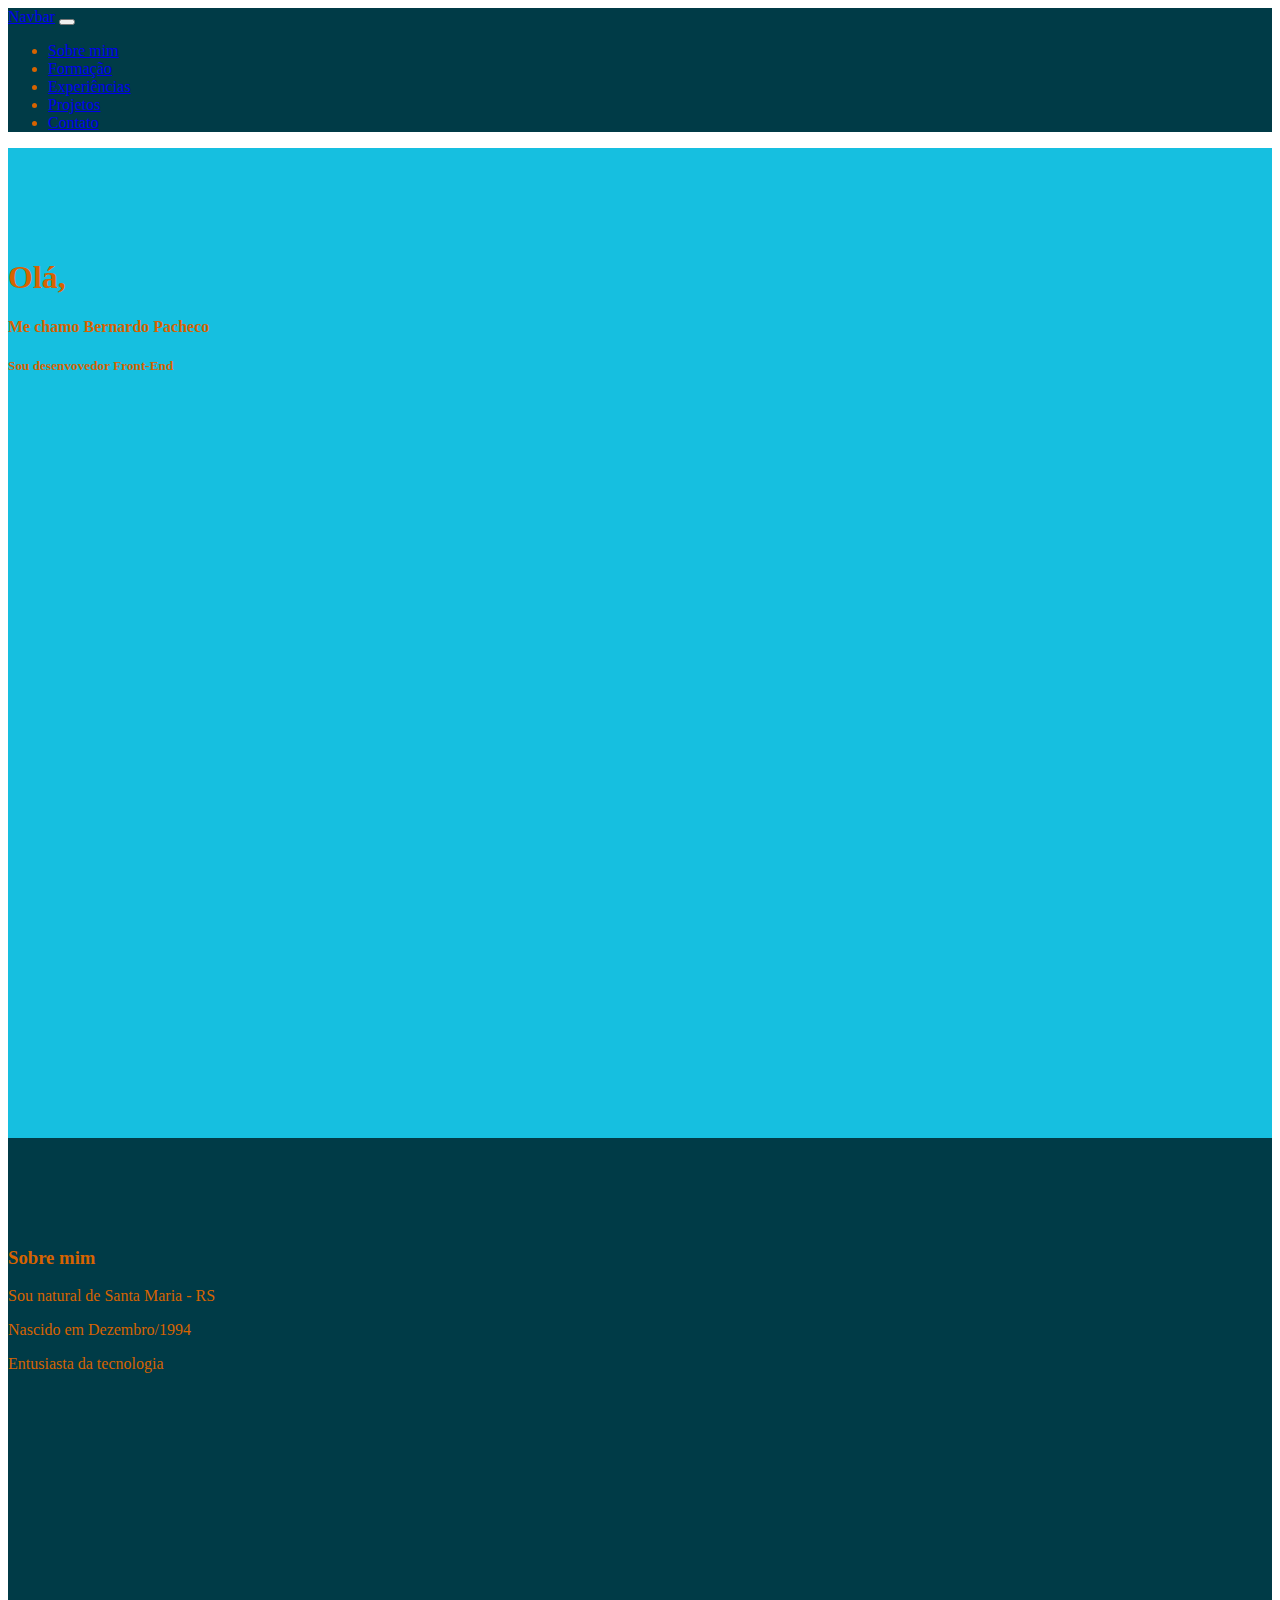
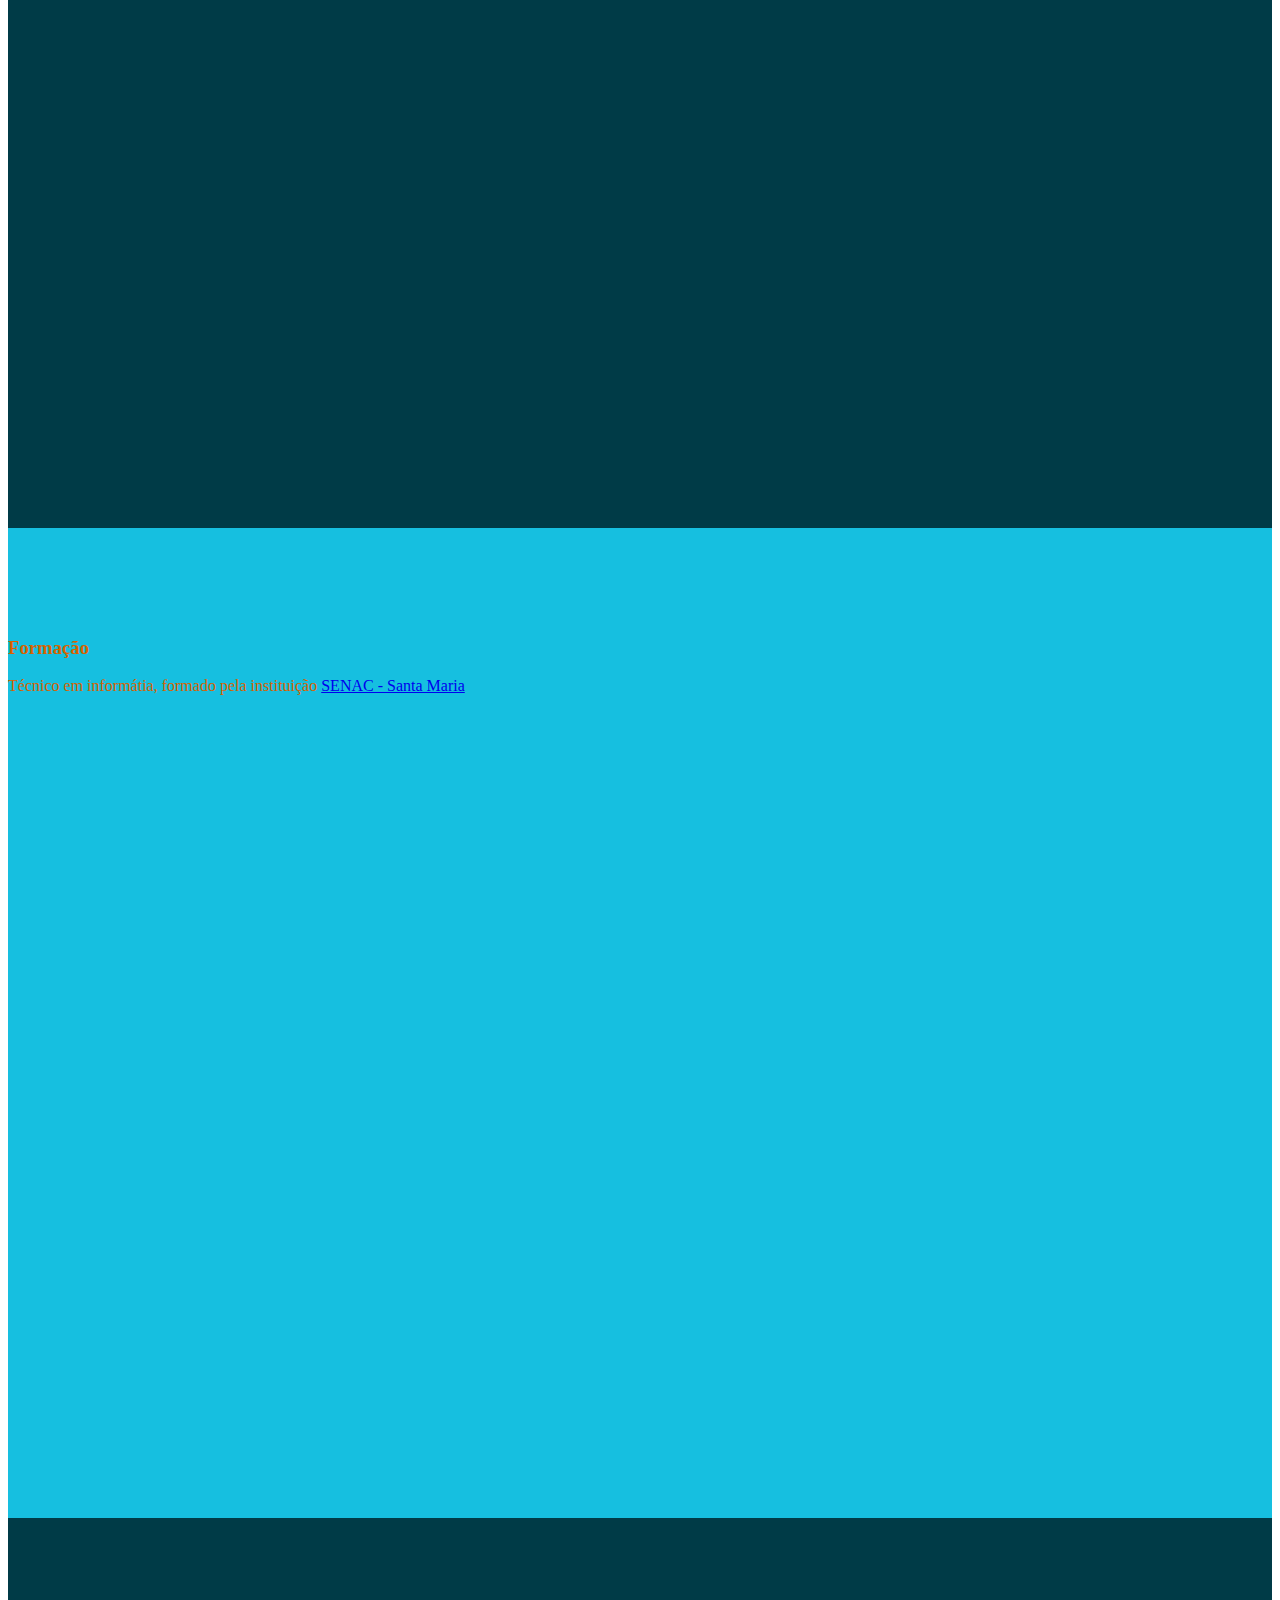
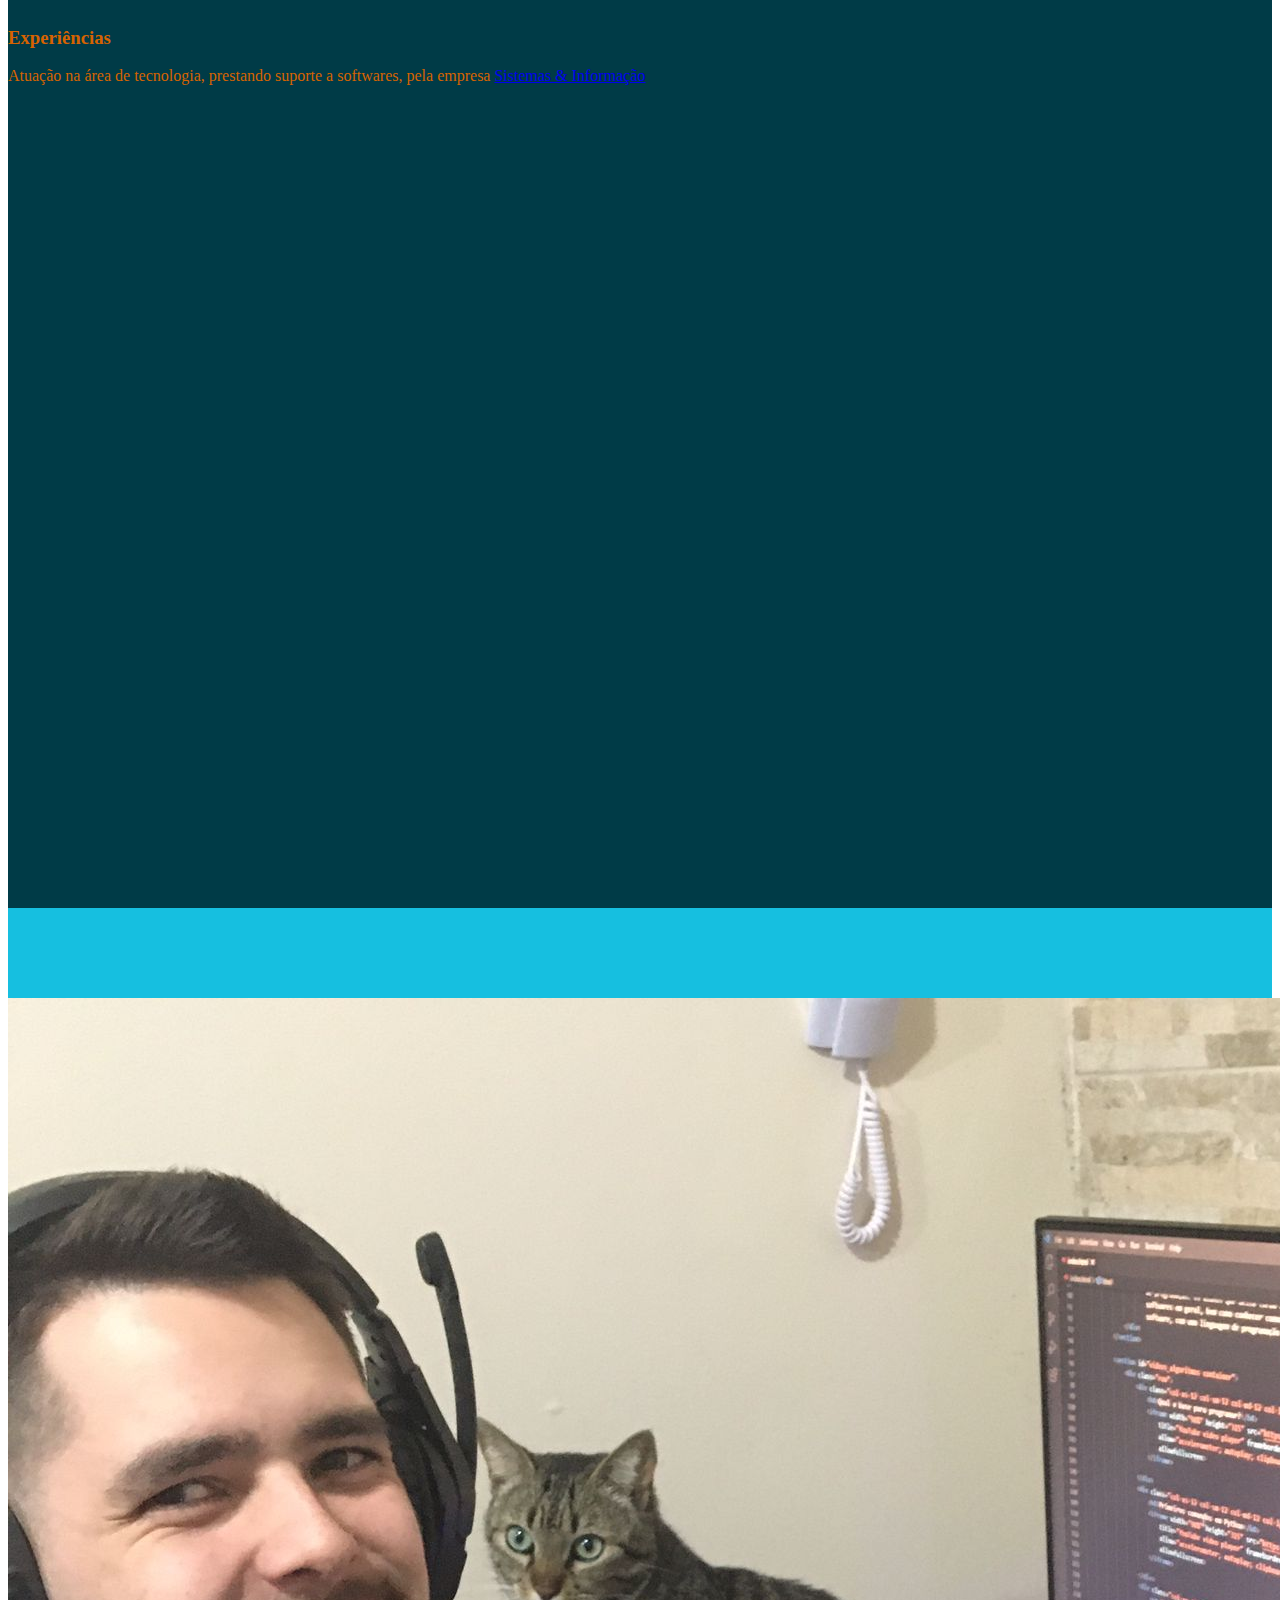
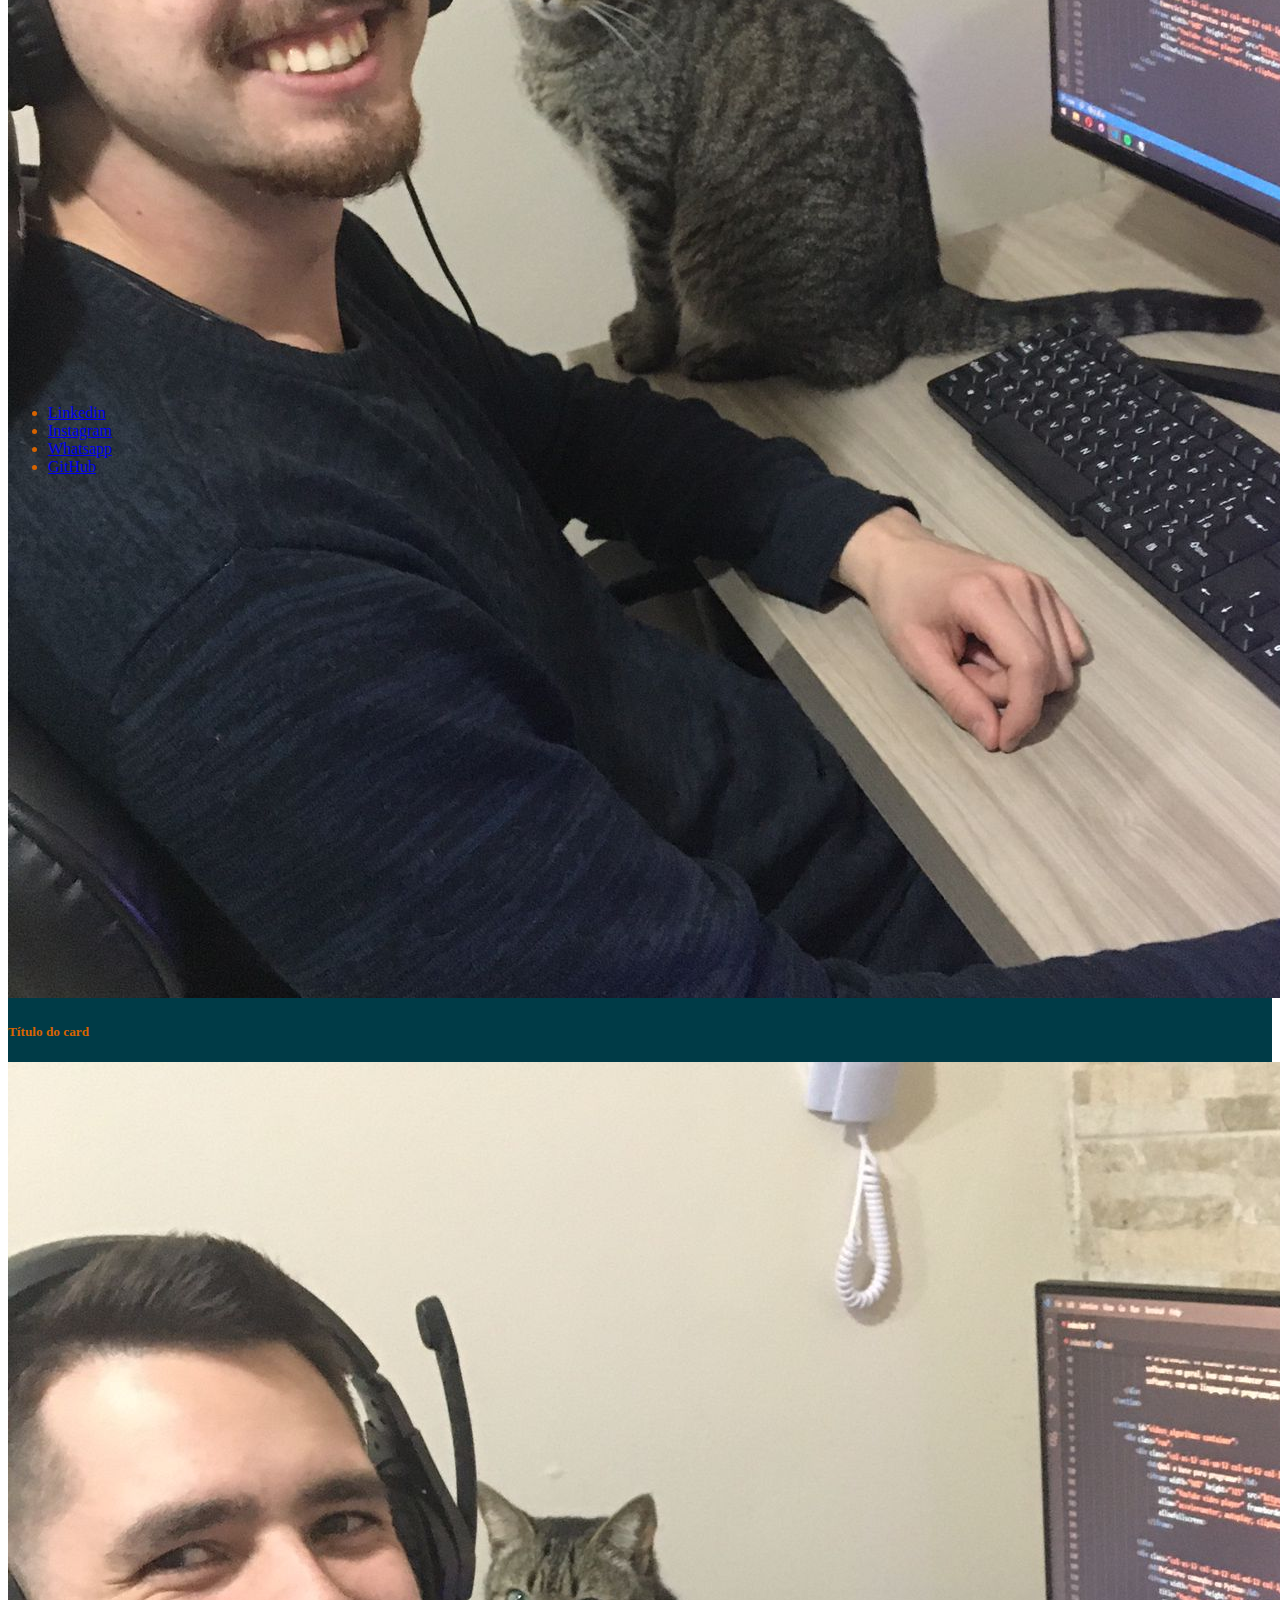
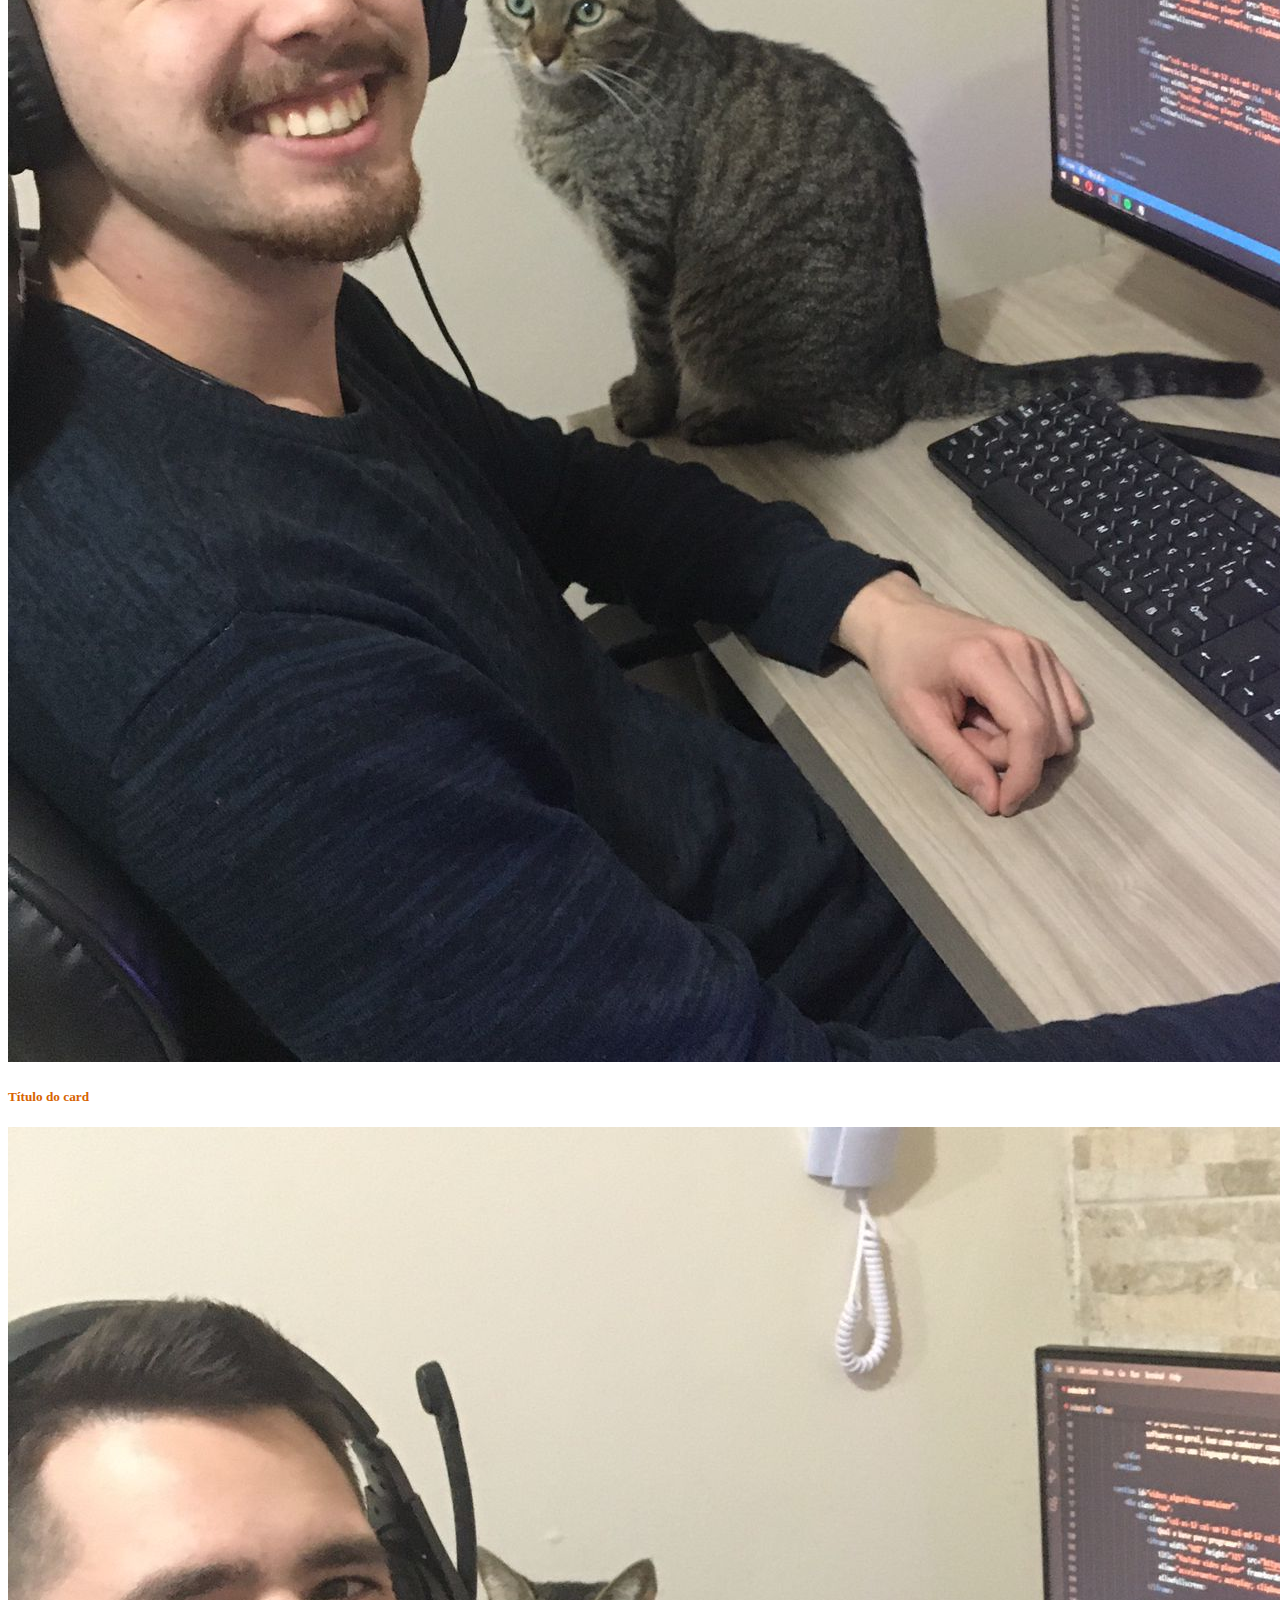
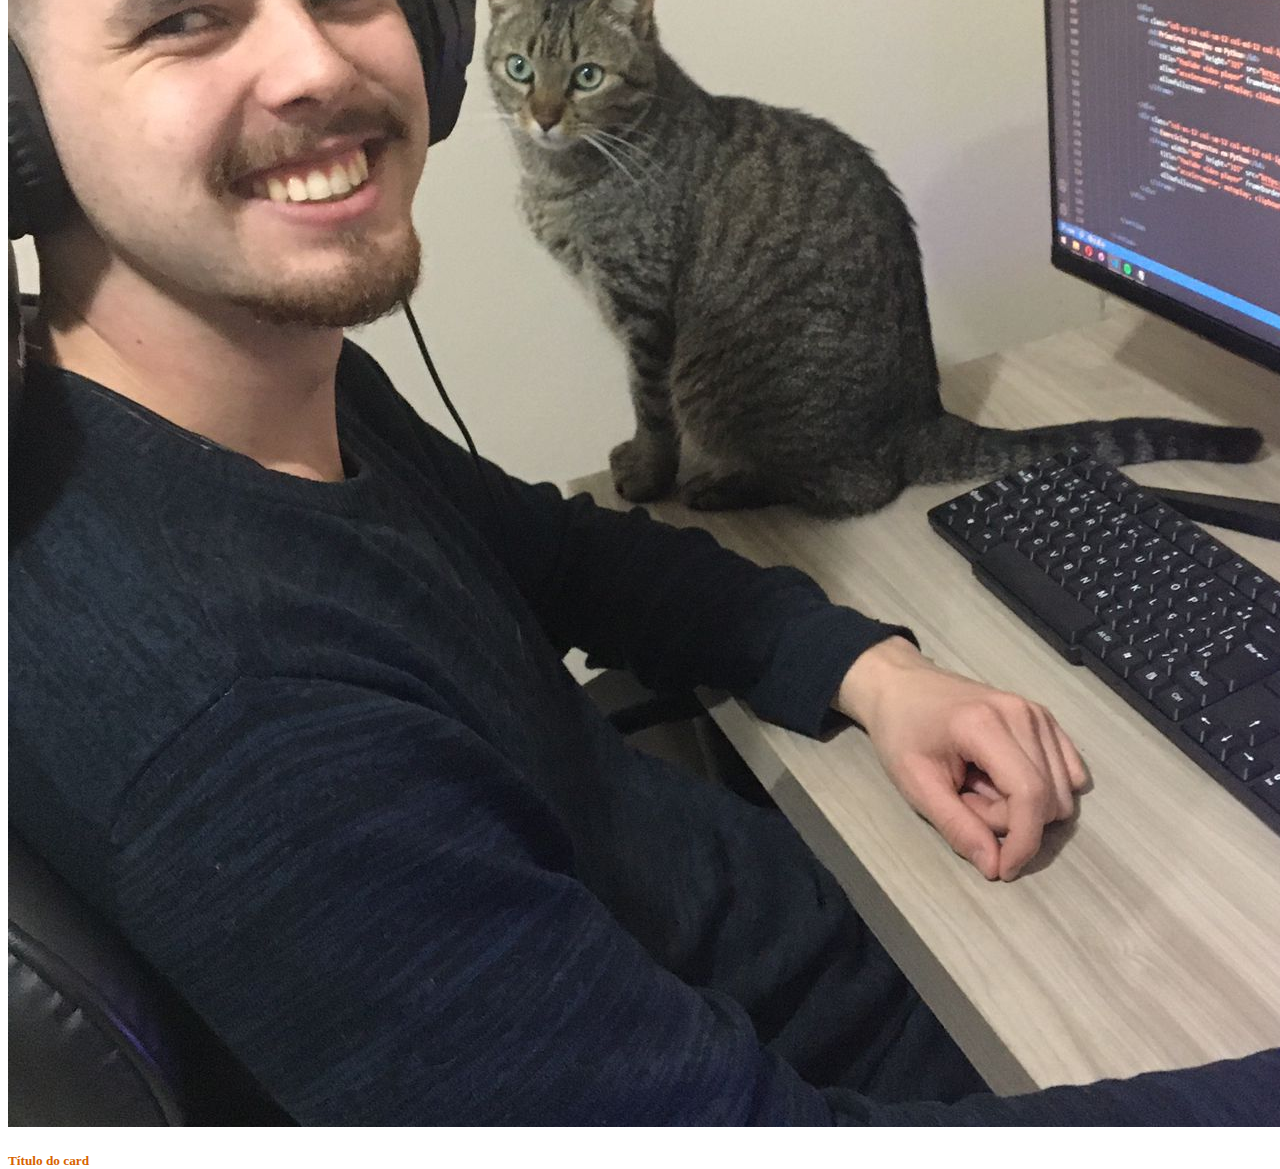
==== html/portfolio/index.html @ c9d263a7 "ajuste serie-v2" ====
<!DOCTYPE html>
<html lang="pt-br">

<head>
    <meta charset="utf-8">
    <meta name="viewport" content="width=device-width, initial-scale=1, shrink-to-fit=no">

    <!-- CSS Personalizado -->
    <link rel="stylesheet" href="style/style.css">

    <!-- Bootstrap CSS -->
    <link rel="stylesheet" href="https://stackpath.bootstrapcdn.com/bootstrap/4.1.3/css/bootstrap.min.css"
        integrity="sha384-MCw98/SFnGE8fJT3GXwEOngsV7Zt27NXFoaoApmYm81iuXoPkFOJwJ8ERdknLPMO" crossorigin="anonymous">

    <title>Bem-vindo</title>
</head>

<body style="color: #D76300;">
    <header id="menu-principal">
        <nav class="navbar navbar-expand-md navbar-light fixed-top bg-personalizado-escuro">
            <a class="navbar-brand" href="#menu-principal">Navbar</a>
            <button class="navbar-toggler" type="button" data-toggle="collapse" data-target="#navbarNav"
                aria-controls="navbarNav" aria-expanded="false" aria-label="Alterna navegação">
                <span class="navbar-toggler-icon"></span>
            </button>
            <div class="collapse navbar-collapse" id="navbarNav">
                <ul class="navbar-nav ml-auto">
                    <li class="nav-item">
                        <a class="nav-link" href="#sobre-mim">Sobre mim</a>
                    </li>
                    <li class="nav-item">
                        <a class="nav-link" href="#formacao">Formação</a>
                    </li>
                    <li class="nav-item">
                        <a class="nav-link" href="#experiencias">Experiências</a>
                    </li>
                    <li class="nav-item">
                        <a class="nav-link" href="#projetos">Projetos</a>
                    </li>
                    <li class="nav-item">
                        <a class="nav-link" href="#contato">Contato</a>
                    </li>
                </ul>
            </div>
        </nav>
    </header>

    <section>
        <div class="card-personalizado bg-personalizado-claro">
            <h1>Olá,</h1>
            <h4>Me chamo Bernardo Pacheco</h4>
            <h5>Sou desenvovedor Front-End</h5>
        </div>
    </section>


    <section id="sobre-mim">
        <div class="card-personalizado bg-personalizado-escuro">
            <h3>Sobre mim</h3>
            <p>Sou natural de Santa Maria - RS</p>
            <p>Nascido em Dezembro/1994</p>
            <p>Entusiasta da tecnologia</p>
        </div>
    </section>

    <section id="formacao">
        <div class="card-personalizado bg-personalizado-claro">
            <h3>Formação</h3>
            <p>Técnico em informátia, formado pela instituição <a href="https://www.senacrs.com.br/unidade/11"
                    target="_blank">SENAC - Santa Maria</a></p>
        </div>
    </section>

    <section id="experiencias">
        <div class="card-personalizado bg-personalizado-escuro">
            <h3>Experiências</h3>
            <p>Atuação na área de tecnologia, prestando suporte a softwares, pela empresa <a
                    href="https://controlecelular.com.br" target="_blank">Sistemas & Informação</a></p>
        </div>
    </section>

    <section id="projetos" class="container-fluid bg-personalizado-claro">
        <div class="card-personalizado">
            <div class="row">
                <div class="col-xs-12 col-sm-12 col-md-4 col-lg-4 col-xl-4 col-xxl-4">
                    <div class="card bg-dark text-white">
                        <img class="card-img" src="img/5dc336d0-f615-451d-b9c3-c12da7941acb.jpg" alt="Imagem do card">
                        <div class="card-img-overlay">
                            <h5 class="card-title">Título do card</h5>
                        </div>
                    </div>
                </div>
                <div class="col-xs-12 col-sm-12 col-md-4 col-lg-4 col-xl-4 col-xxl-4">
                    <div class="card bg-dark text-white">
                        <img class="card-img" src="img/5dc336d0-f615-451d-b9c3-c12da7941acb.jpg" alt="Imagem do card">
                        <div class="card-img-overlay">
                            <h5 class="card-title">Título do card</h5>
                        </div>
                    </div>
                </div>
                <div class="col-xs-12 col-sm-12 col-md-4 col-lg-4 col-xl-4 col-xxl-4">
                    <div class="card bg-dark text-white">
                        <img class="card-img" src="img/5dc336d0-f615-451d-b9c3-c12da7941acb.jpg" alt="Imagem do card">
                        <div class="card-img-overlay">
                            <h5 class="card-title">Título do card</h5>
                        </div>
                    </div>
                </div>
            

                </div>
            </div>
        </div>
    </section>

    <section id="contato">
        <div class="card-personalizado bg-personalizado-escuro">
            <ul>
                <li><a href="https://www.linkedin.com/in/bernardo-pacheco-aa0078218/" target="_blank">Linkedin</a></li>
                <li><a href="https://www.instagram.com/bernardo__pacheco/" target="_blank">Instagram</a></li>
                <li><a href="https://wa.me/5555991484707" target="_blank">Whatsapp</a></li>
                <li><a href="https://github.com/BernardoPacheco94" target="_blank">GitHub</a></li>
            </ul>
        </div>
    </section>


    <!-- Scripts Bootstrap -->
    <script src="https://code.jquery.com/jquery-3.3.1.slim.min.js"
        integrity="sha384-q8i/X+965DzO0rT7abK41JStQIAqVgRVzpbzo5smXKp4YfRvH+8abtTE1Pi6jizo"
        crossorigin="anonymous"></script>
    <script src="https://cdnjs.cloudflare.com/ajax/libs/popper.js/1.14.3/umd/popper.min.js"
        integrity="sha384-ZMP7rVo3mIykV+2+9J3UJ46jBk0WLaUAdn689aCwoqbBJiSnjAK/l8WvCWPIPm49"
        crossorigin="anonymous"></script>
    <script src="https://stackpath.bootstrapcdn.com/bootstrap/4.1.3/js/bootstrap.min.js"
        integrity="sha384-ChfqqxuZUCnJSK3+MXmPNIyE6ZbWh2IMqE241rYiqJxyMiZ6OW/JmZQ5stwEULTy"
        crossorigin="anonymous"></script>
</body>

</html>
---- html/portfolio/style/style.css ----
@charset "utf-8";

:root{
    --cor0: #003B47;
    --cor1: #16BFE0;
    --cor2: #007C94;
    --cor3: #472100;
    --cor4: #D76300;
}

.card-personalizado {
    width: 100%;
    height: 100vh;
    padding-top: 10vh;
}

.bg-personalizado-claro{
    background-color: var(--cor1);
    background-attachment: fixed;
}

.bg-personalizado-escuro{
    background-color: var(--cor0);
    background-attachment: fixed;
}
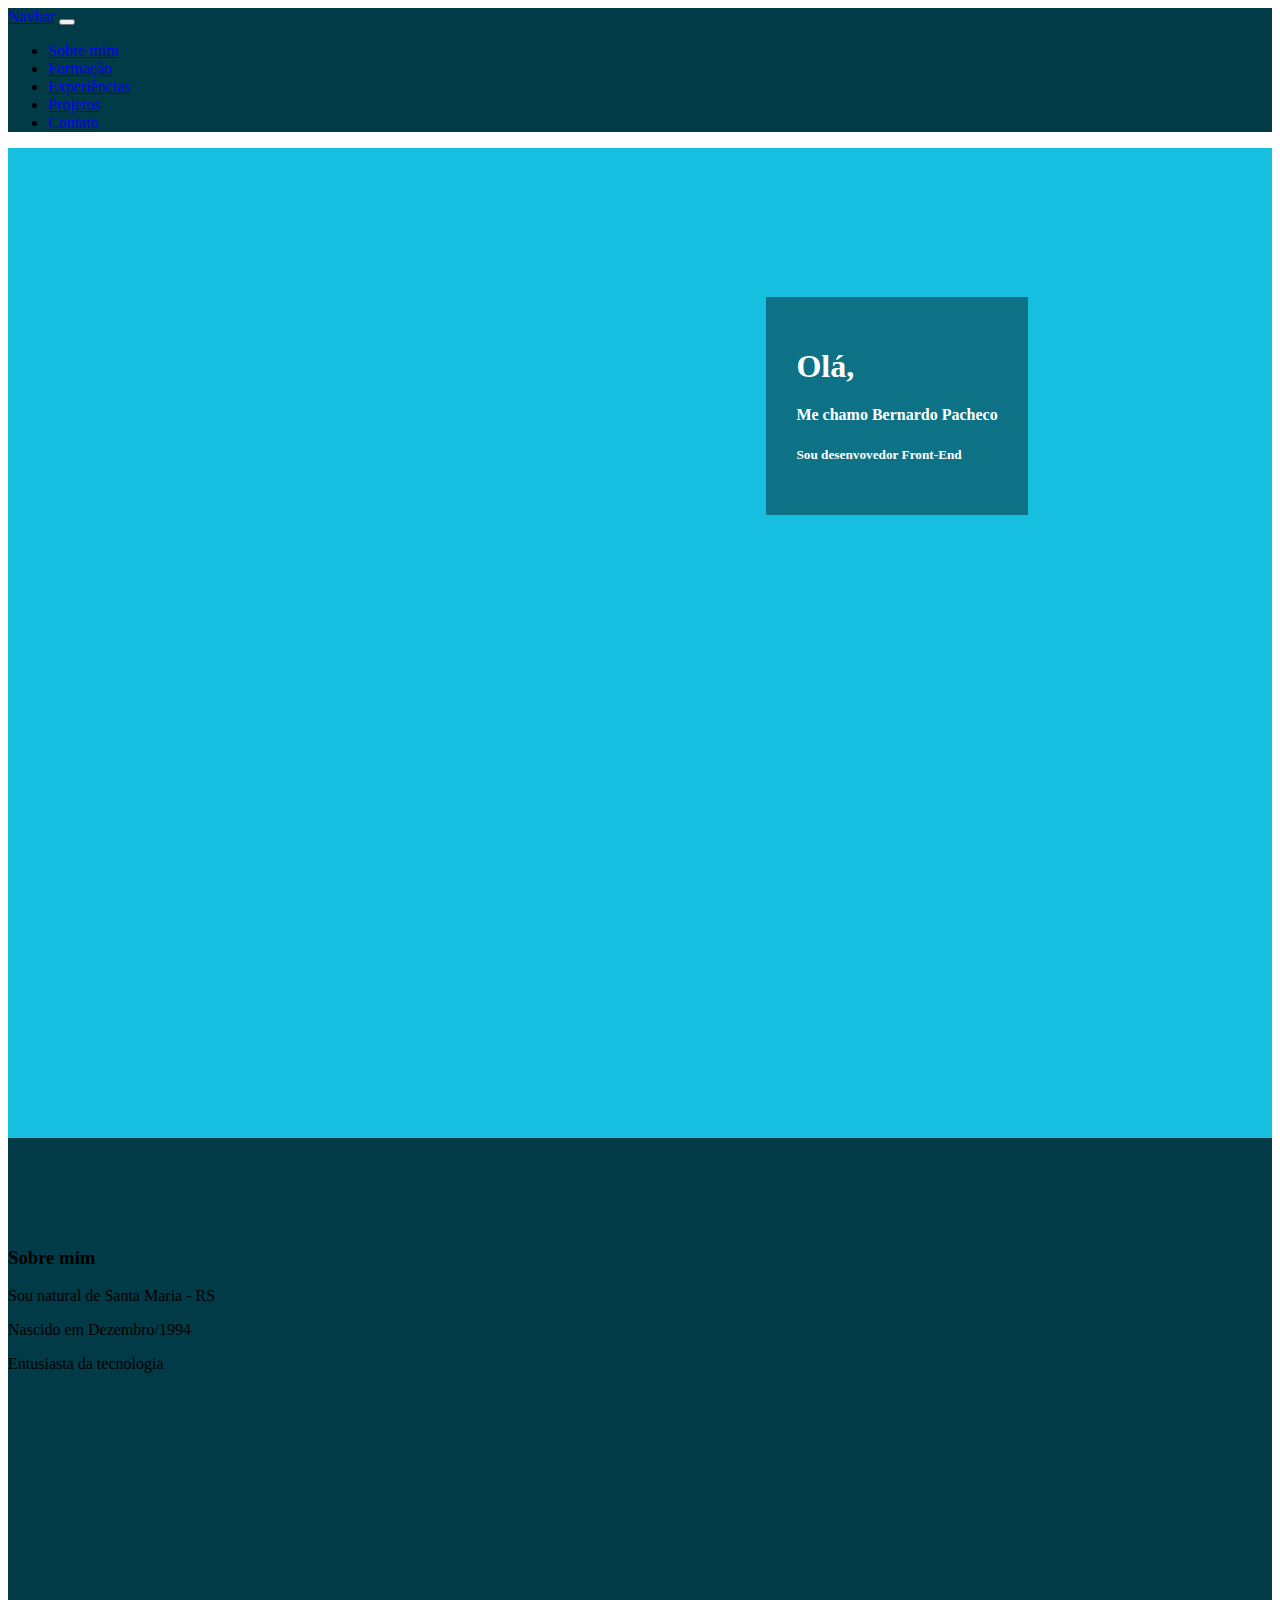
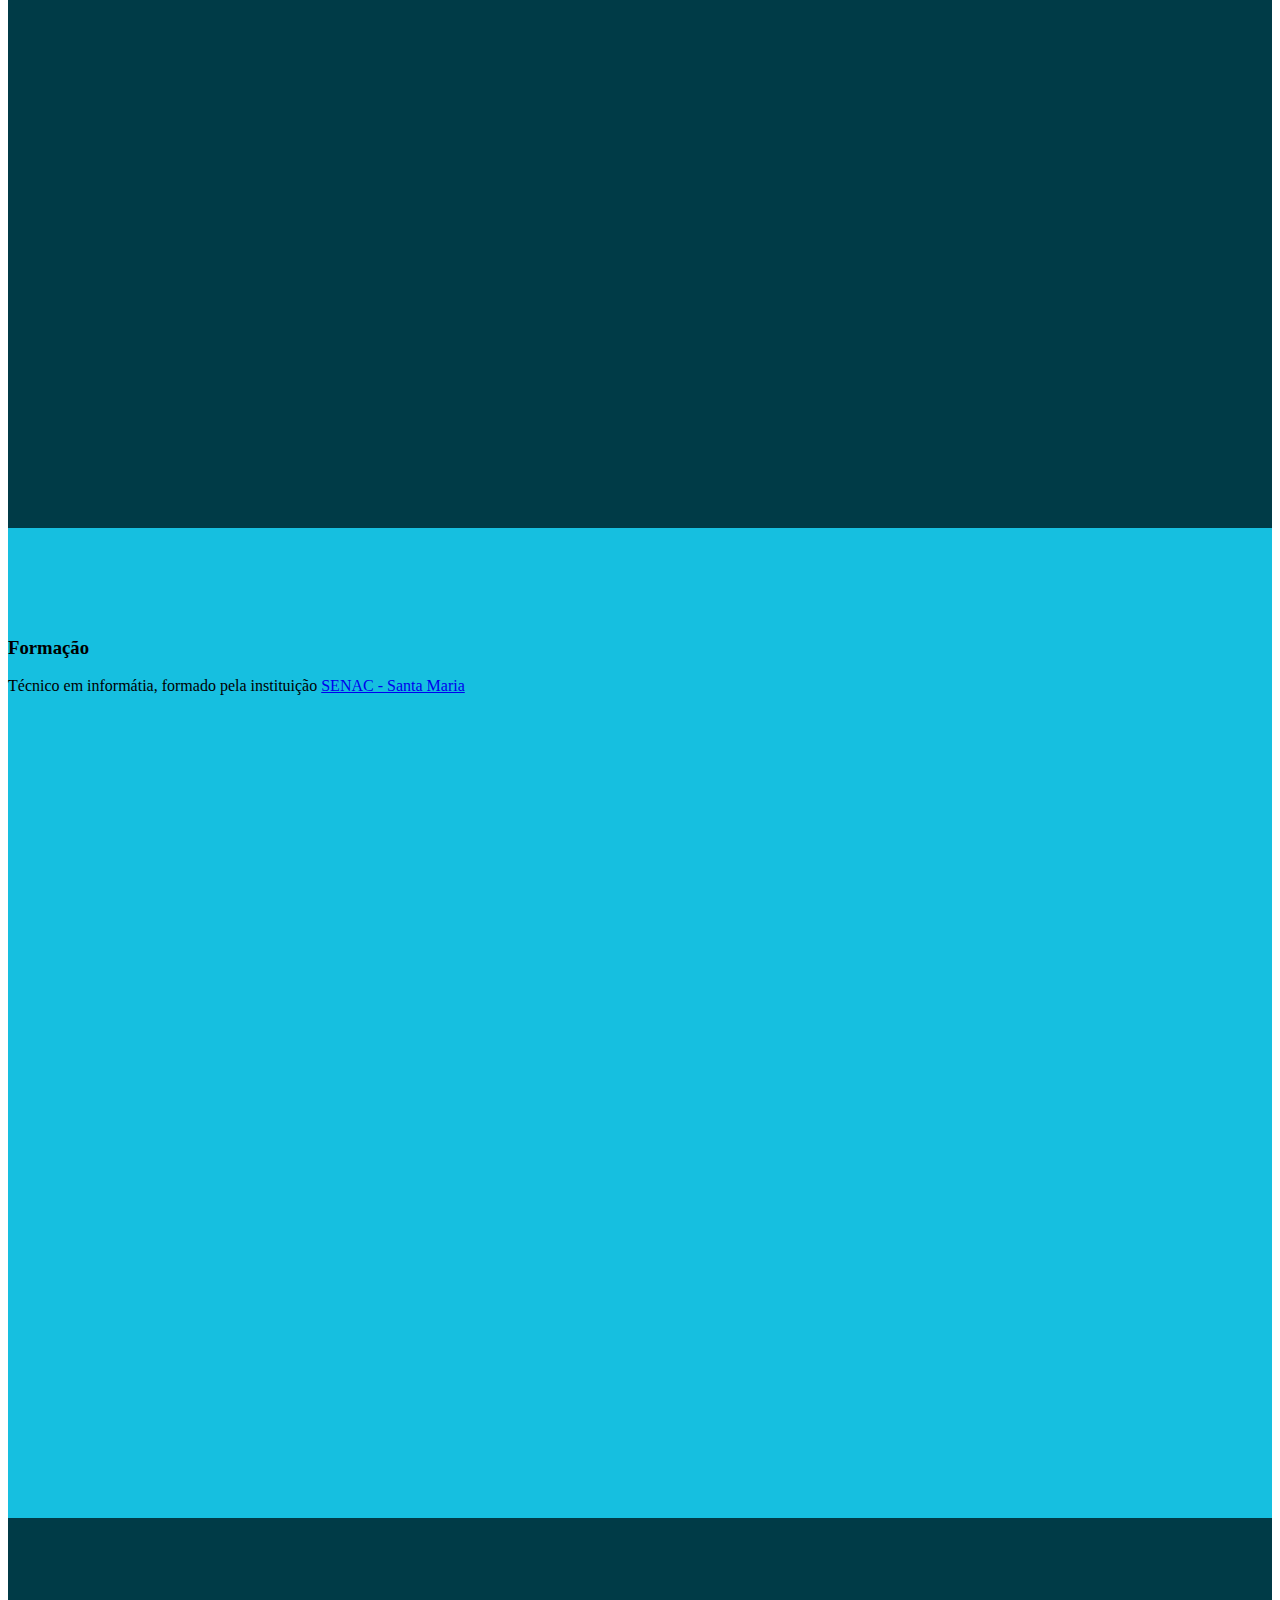
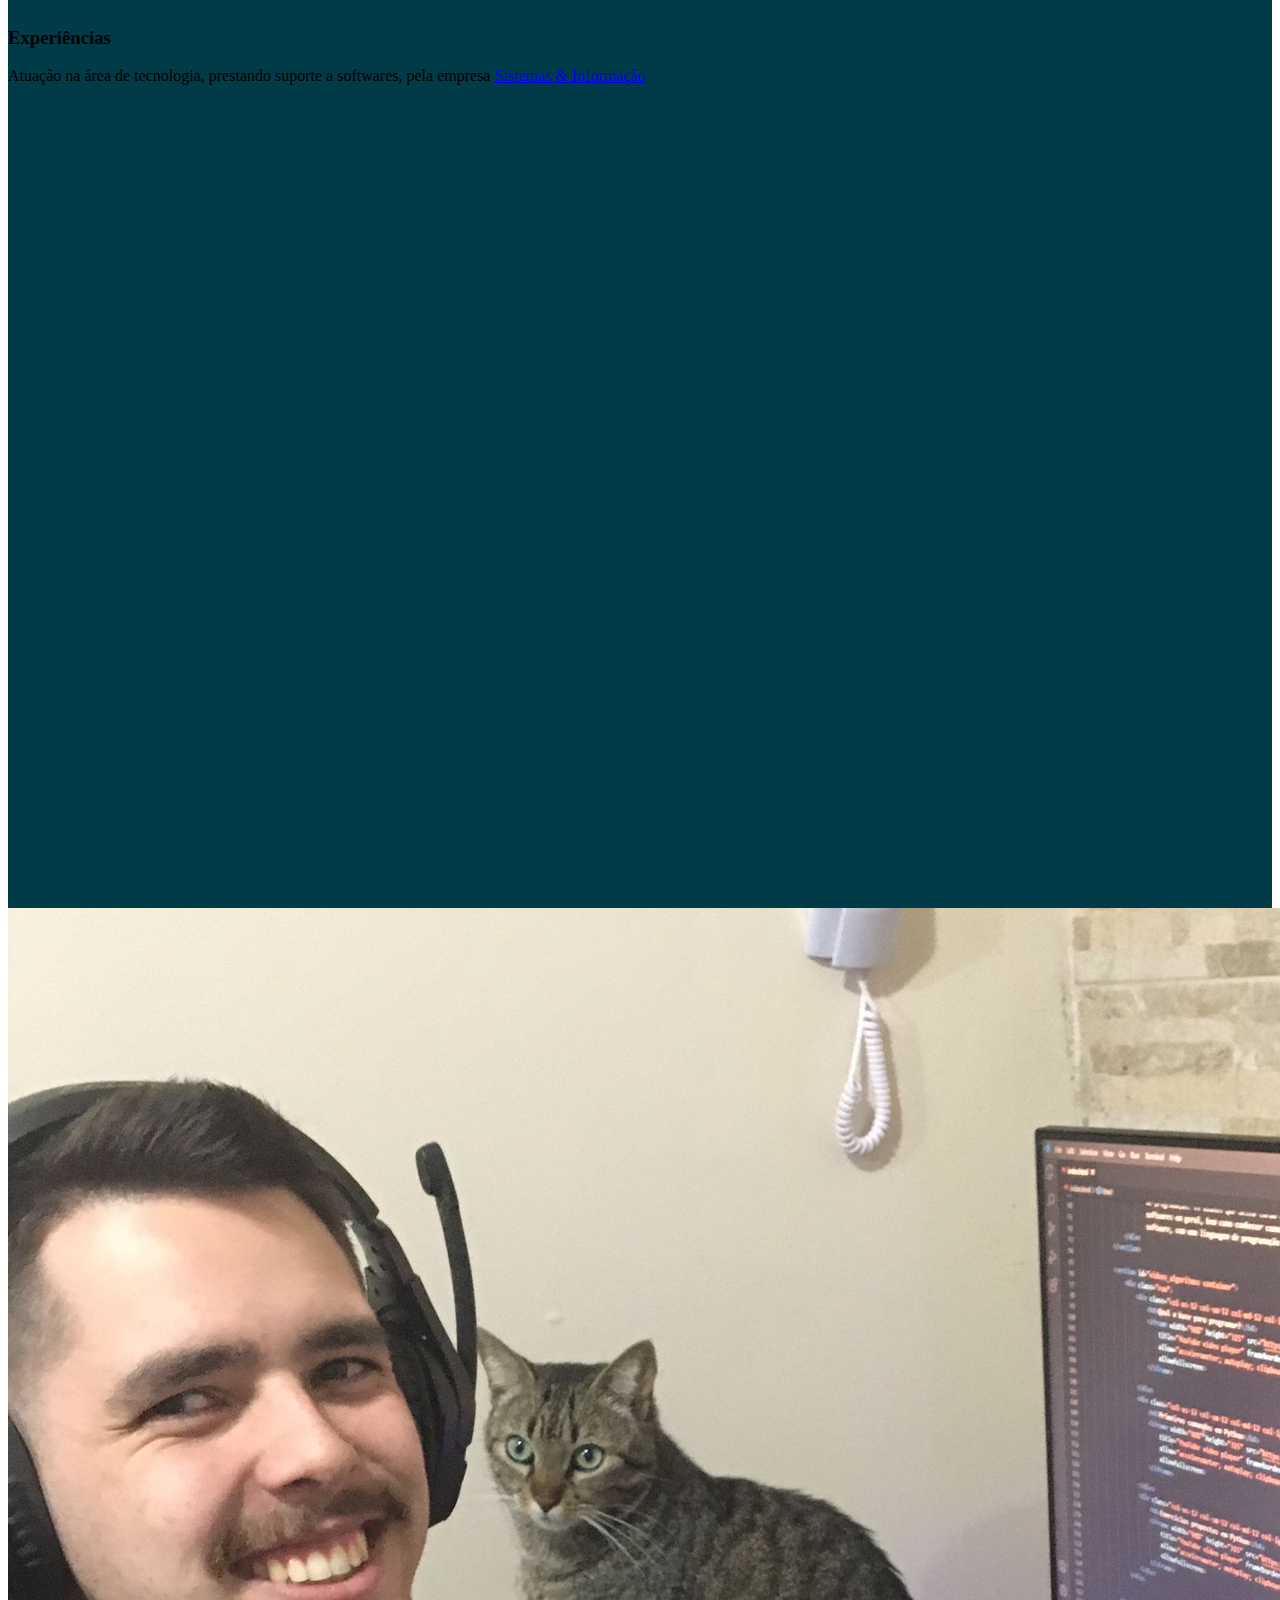
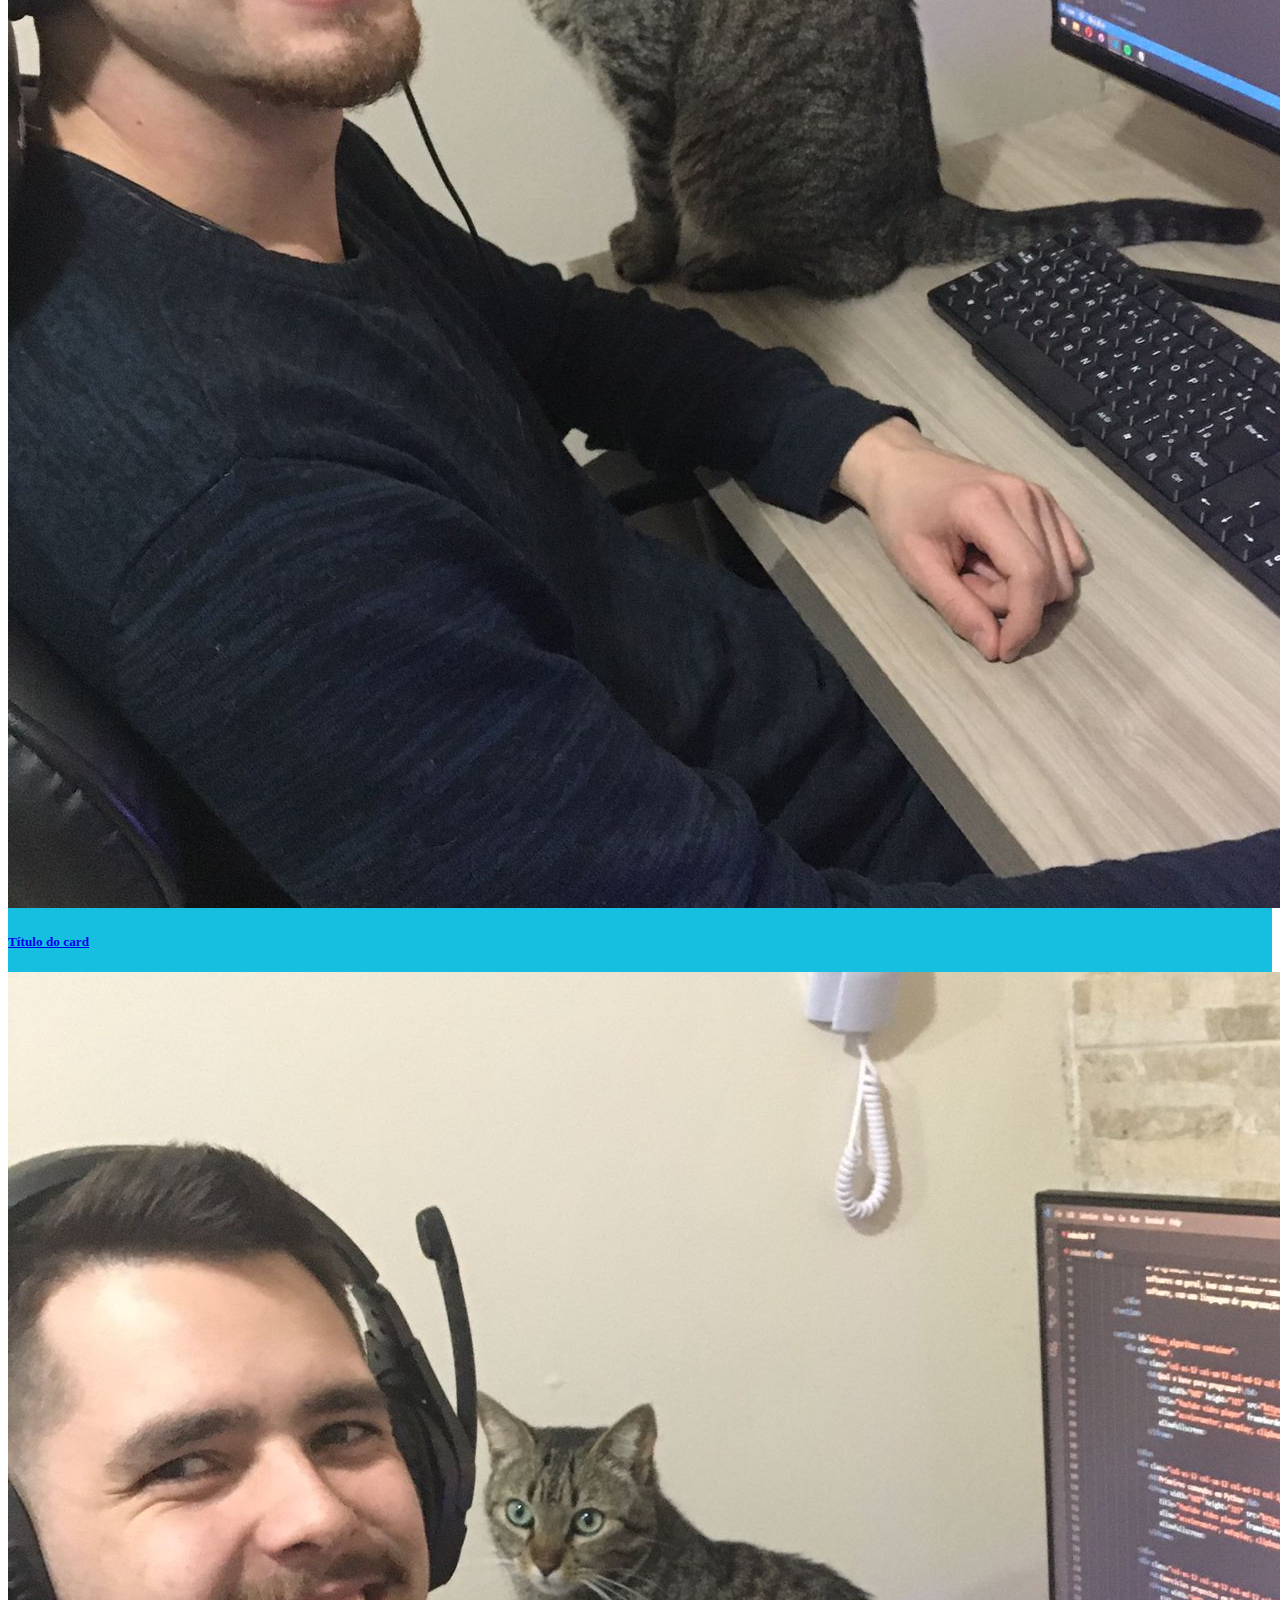
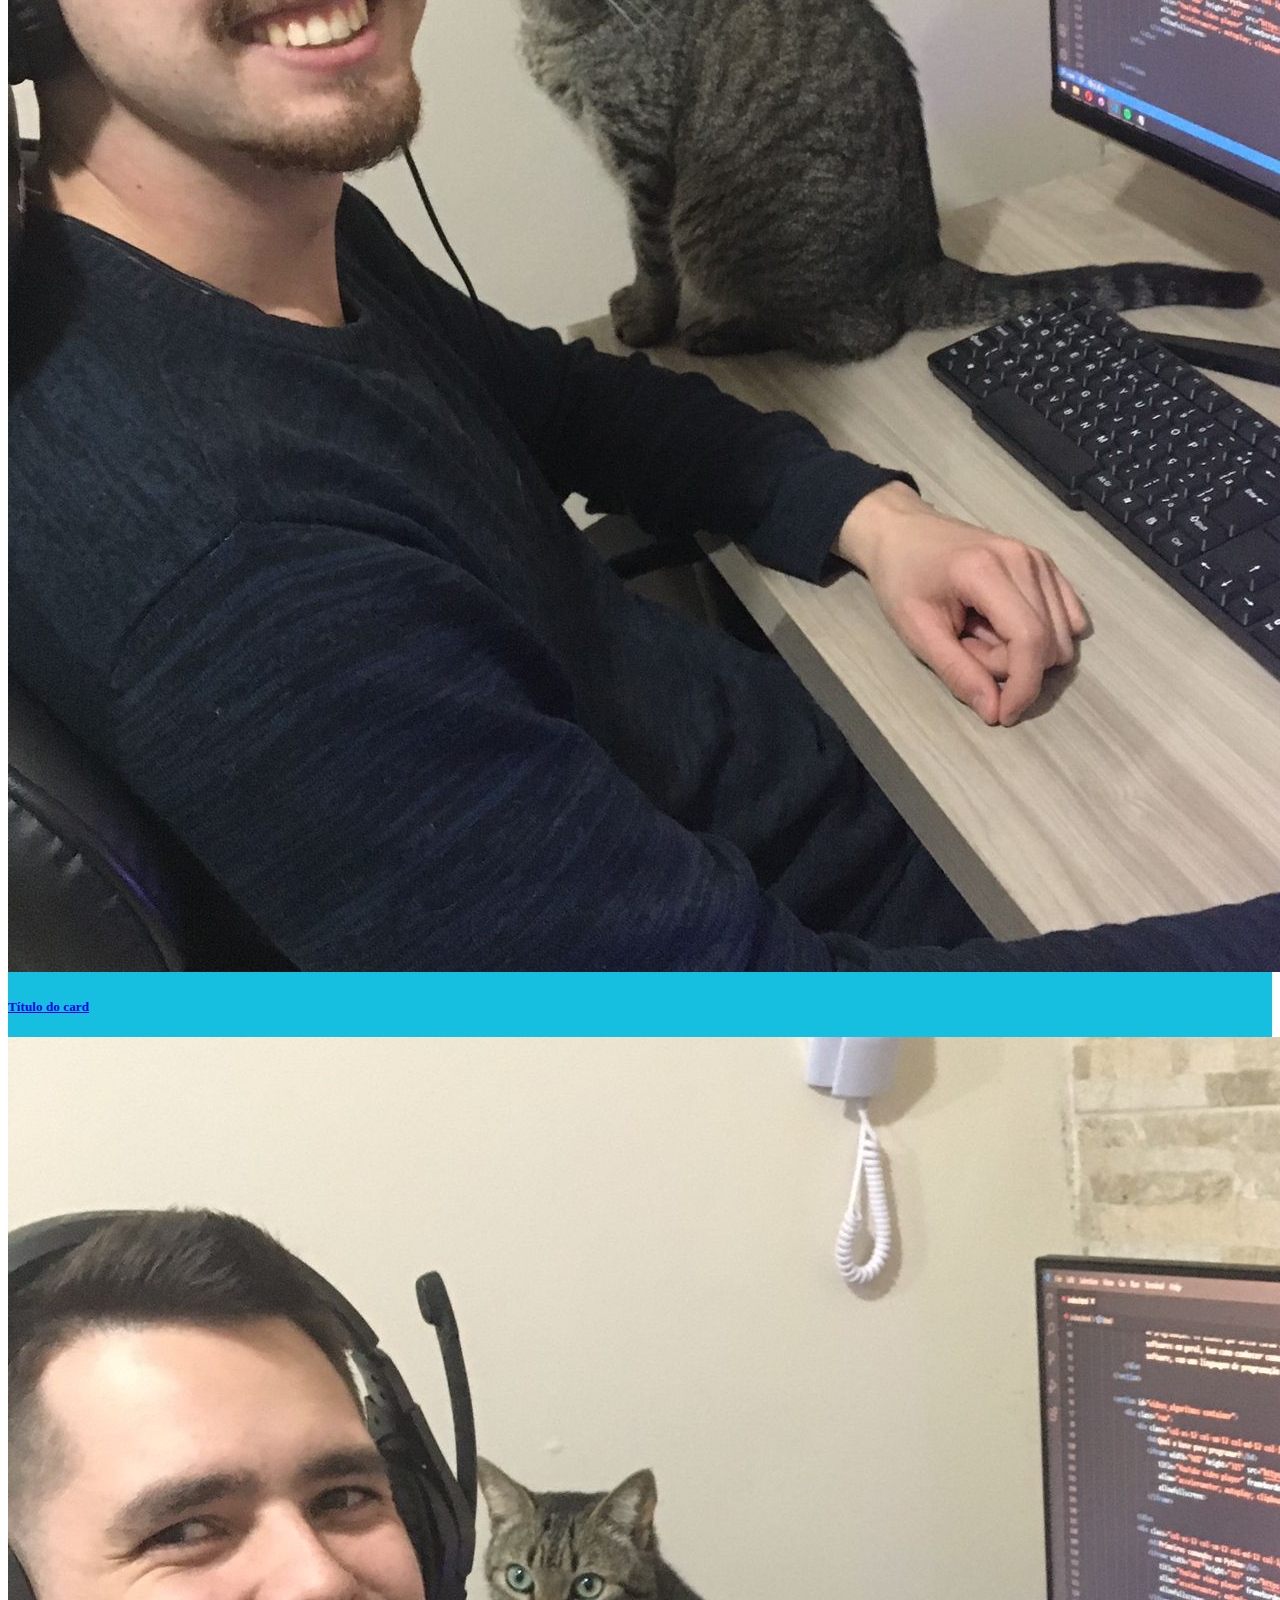
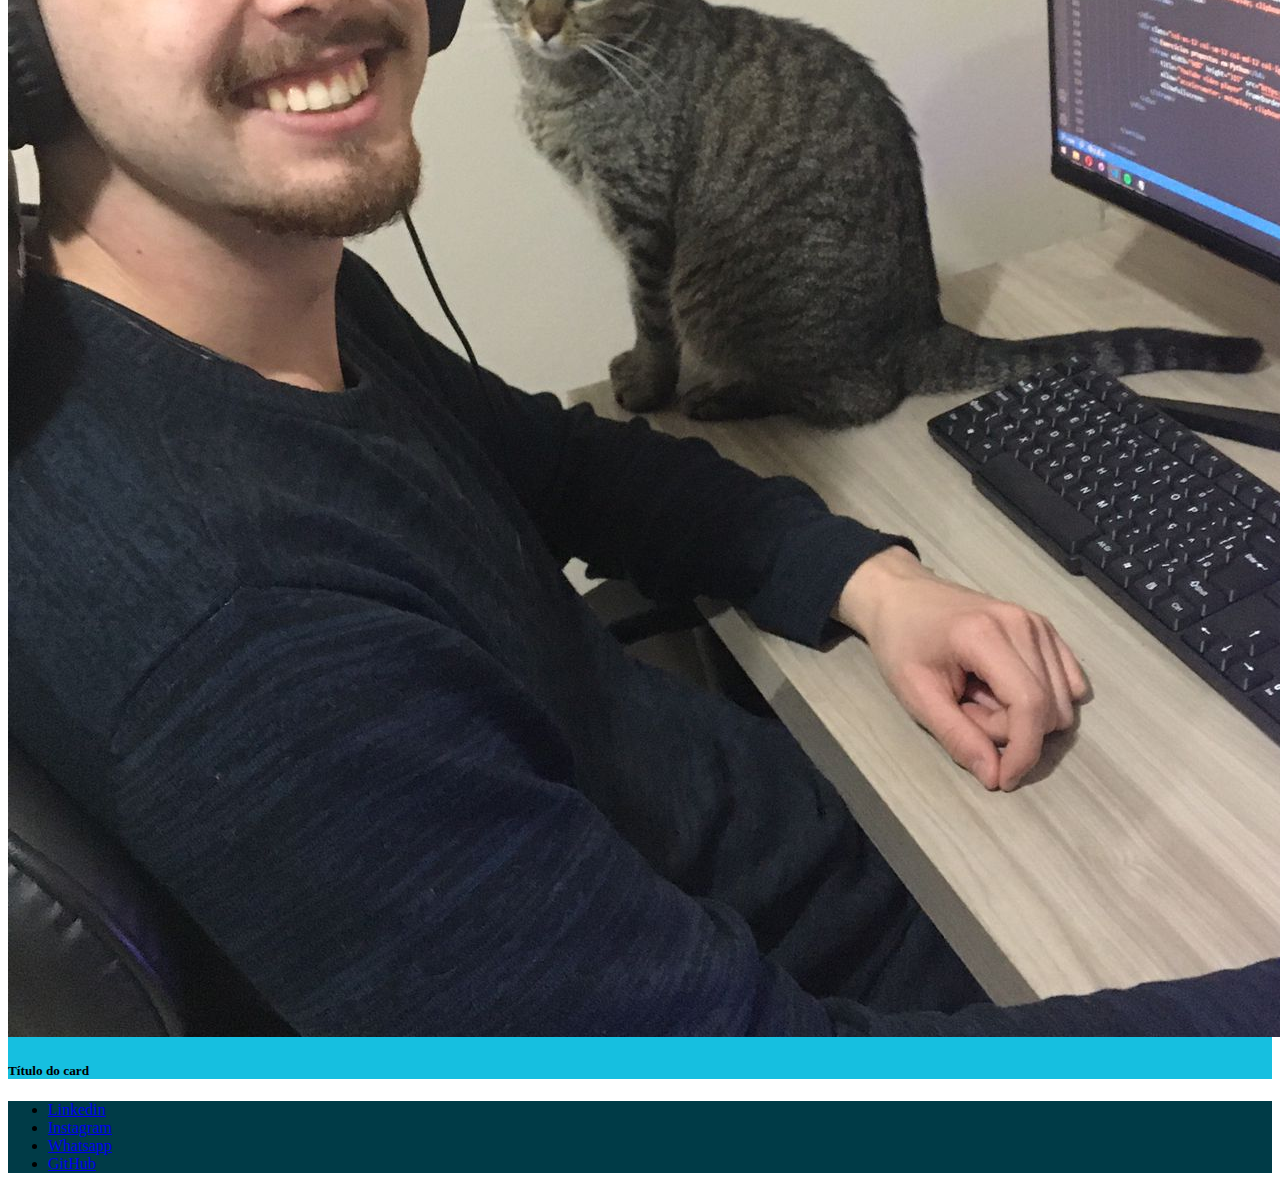
==== commit e946a867: "ajuste ldr - inicio portfolio" ====
--- a/html/portfolio/index.html
+++ b/html/portfolio/index.html
@@ -15,7 +15,7 @@
     <title>Bem-vindo</title>
 </head>
 
-<body style="color: #D76300;">
+<body >
     <header id="menu-principal">
         <nav class="navbar navbar-expand-md navbar-light fixed-top bg-personalizado-escuro">
             <a class="navbar-brand" href="#menu-principal">Navbar</a>
@@ -47,9 +47,11 @@
 
     <section>
         <div class="card-personalizado bg-personalizado-claro">
-            <h1>Olá,</h1>
-            <h4>Me chamo Bernardo Pacheco</h4>
-            <h5>Sou desenvovedor Front-End</h5>
+            <div id="ola" class="info-personalizada col-4">
+                <h1>Olá,</h1>
+                <h4>Me chamo Bernardo Pacheco</h4>
+                <h5>Sou desenvovedor Front-End</h5>
+            </div>
         </div>
     </section>
 
@@ -80,8 +82,9 @@
     </section>
 
     <section id="projetos" class="container-fluid bg-personalizado-claro">
-        <div class="card-personalizado">
-            <div class="row">
+
+        <div class="row p-5">
+            <a href="https://bernardopacheco94.github.io/RSTI-front-end/html/trabalho_v2/" target="_blank">
                 <div class="col-xs-12 col-sm-12 col-md-4 col-lg-4 col-xl-4 col-xxl-4">
                     <div class="card bg-dark text-white">
                         <img class="card-img" src="img/5dc336d0-f615-451d-b9c3-c12da7941acb.jpg" alt="Imagem do card">
@@ -90,6 +93,8 @@
                         </div>
                     </div>
                 </div>
+            </a>
+            <a href="https://bernardopacheco94.github.io/laChapa/index.html" target="_blank">
                 <div class="col-xs-12 col-sm-12 col-md-4 col-lg-4 col-xl-4 col-xxl-4">
                     <div class="card bg-dark text-white">
                         <img class="card-img" src="img/5dc336d0-f615-451d-b9c3-c12da7941acb.jpg" alt="Imagem do card">
@@ -98,23 +103,24 @@
                         </div>
                     </div>
                 </div>
-                <div class="col-xs-12 col-sm-12 col-md-4 col-lg-4 col-xl-4 col-xxl-4">
-                    <div class="card bg-dark text-white">
-                        <img class="card-img" src="img/5dc336d0-f615-451d-b9c3-c12da7941acb.jpg" alt="Imagem do card">
-                        <div class="card-img-overlay">
-                            <h5 class="card-title">Título do card</h5>
-                        </div>
+            </a>
+            <div class="col-xs-12 col-sm-12 col-md-4 col-lg-4 col-xl-4 col-xxl-4">
+                <div class="card bg-dark text-white">
+                    <img class="card-img" src="img/5dc336d0-f615-451d-b9c3-c12da7941acb.jpg" alt="Imagem do card">
+                    <div class="card-img-overlay">
+                        <h5 class="card-title">Título do card</h5>
                     </div>
                 </div>
-            
+            </div>
 
-                </div>
-            </div>
+
         </div>
+
+
     </section>
 
     <section id="contato">
-        <div class="card-personalizado bg-personalizado-escuro">
+        <div class="bg-personalizado-escuro p-5">
             <ul>
                 <li><a href="https://www.linkedin.com/in/bernardo-pacheco-aa0078218/" target="_blank">Linkedin</a></li>
                 <li><a href="https://www.instagram.com/bernardo__pacheco/" target="_blank">Instagram</a></li>
--- a/html/portfolio/style/style.css
+++ b/html/portfolio/style/style.css
@@ -6,12 +6,14 @@
     --cor2: #007C94;
     --cor3: #472100;
     --cor4: #D76300;
+    --cor5: white;
 }
 
 .card-personalizado {
     width: 100%;
     height: 100vh;
     padding-top: 10vh;
+    position: relative;
 }
 
 .bg-personalizado-claro{
@@ -24,4 +26,14 @@
     background-attachment: fixed;
 }
 
+#ola{
+    background-color: rgba(0, 0, 0, 0.405);
+    padding: 30px; 
+    position: absolute;
+    top: 15%;
+    left: 60%;
+    color: var(--cor5);
+    background-image: url('img/laptop-circuitos.jpg');    
+}
 
+
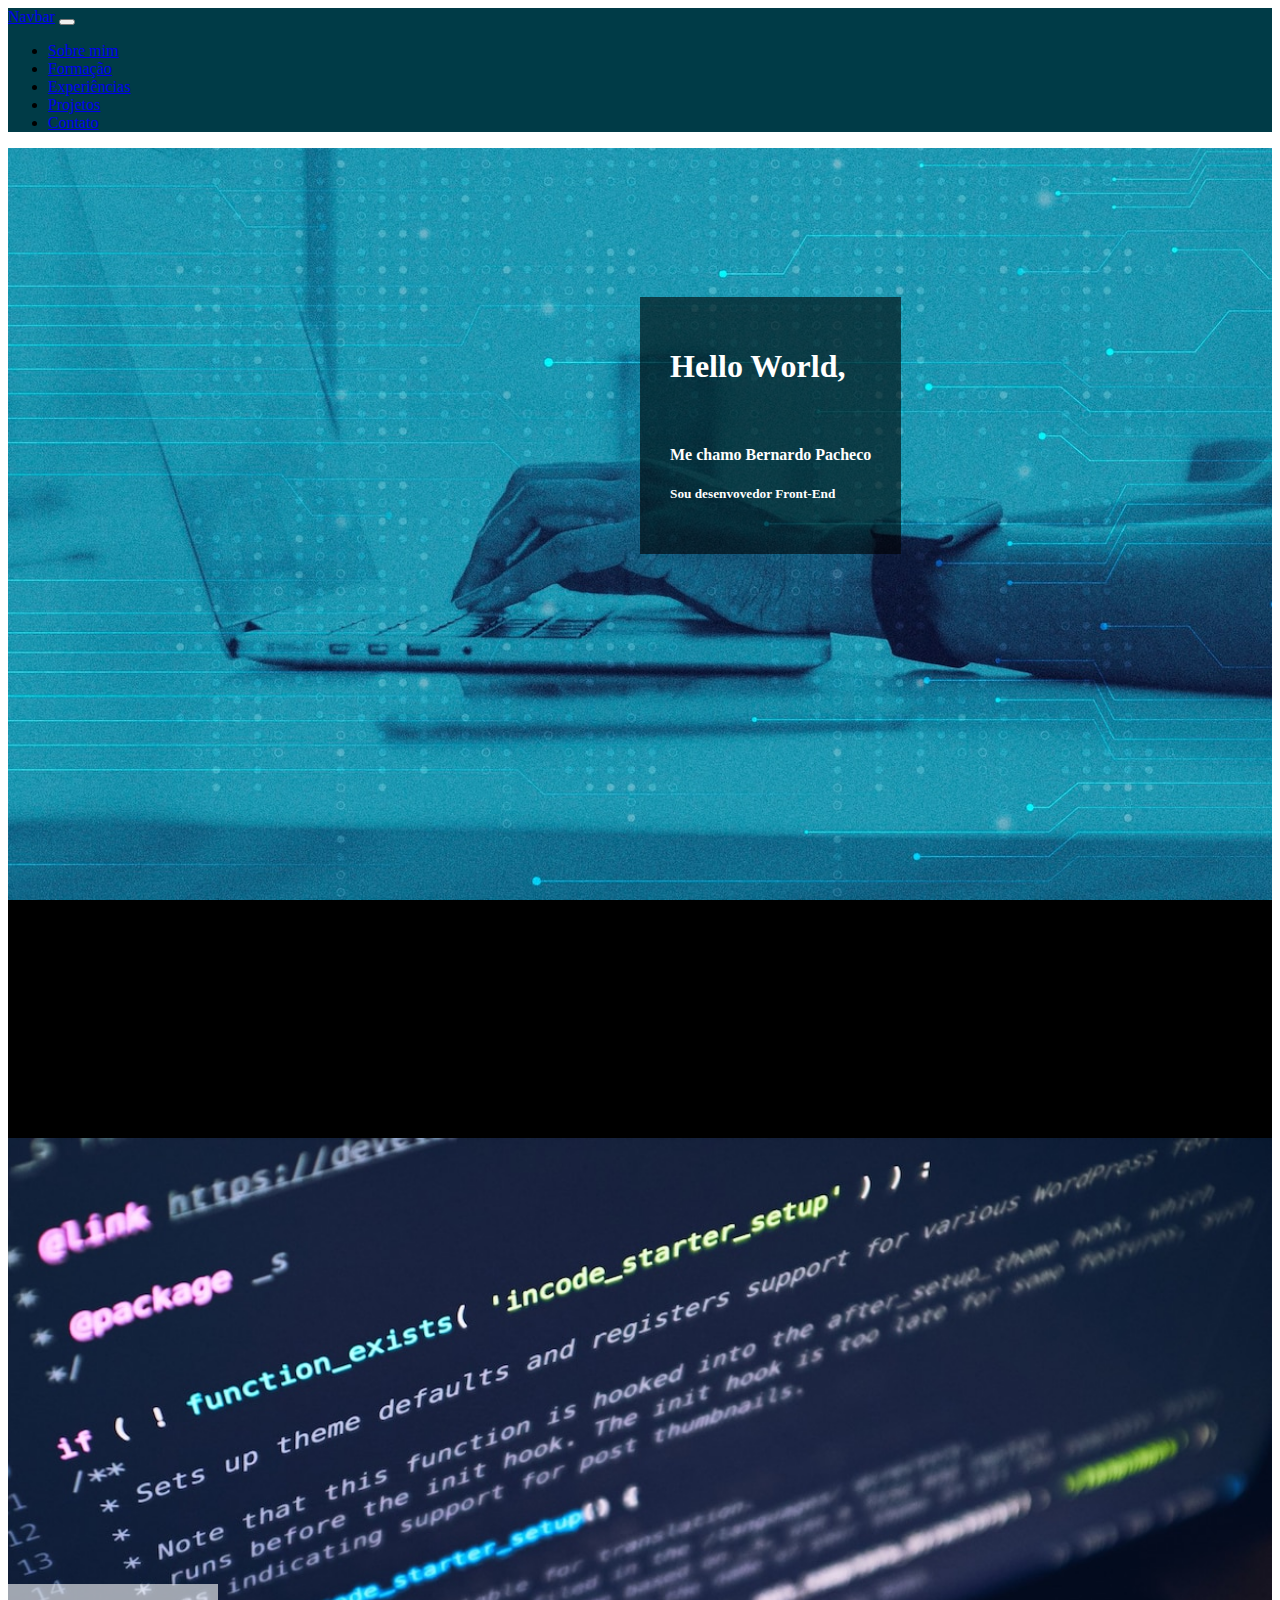
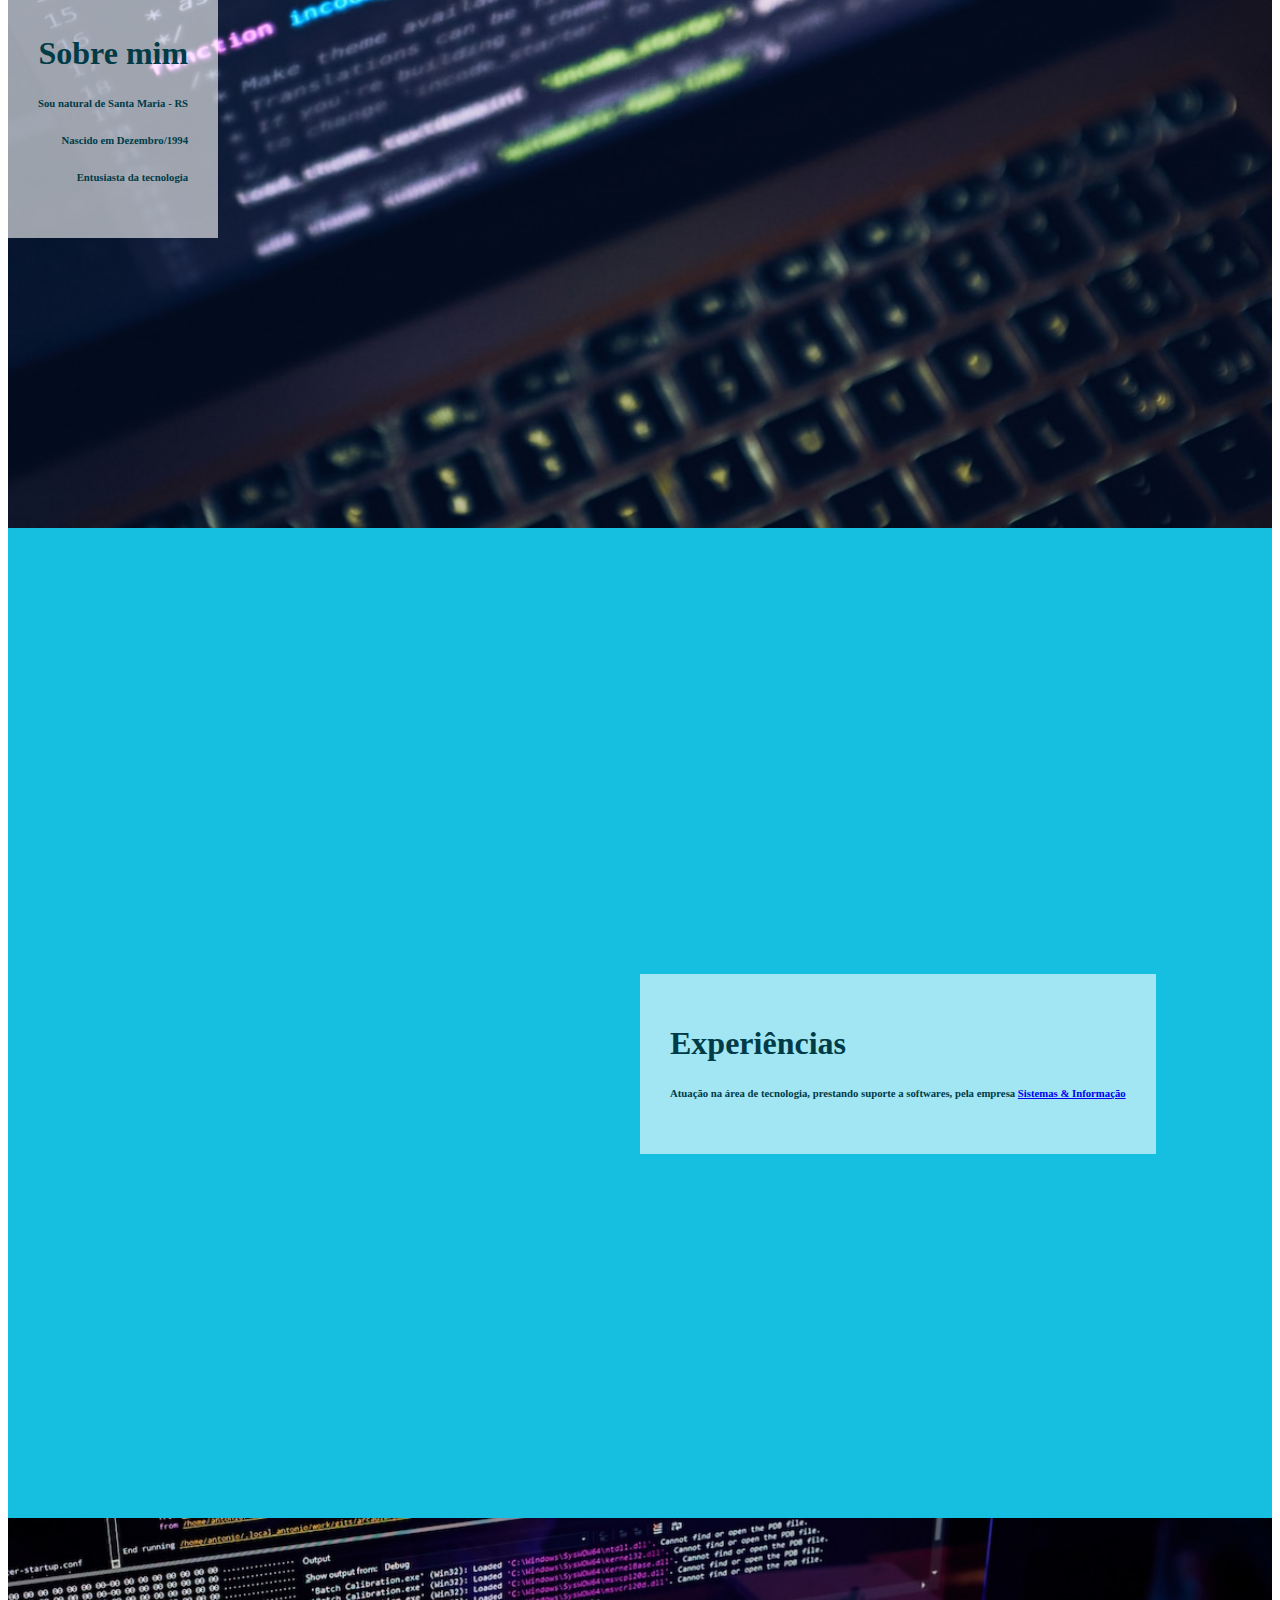
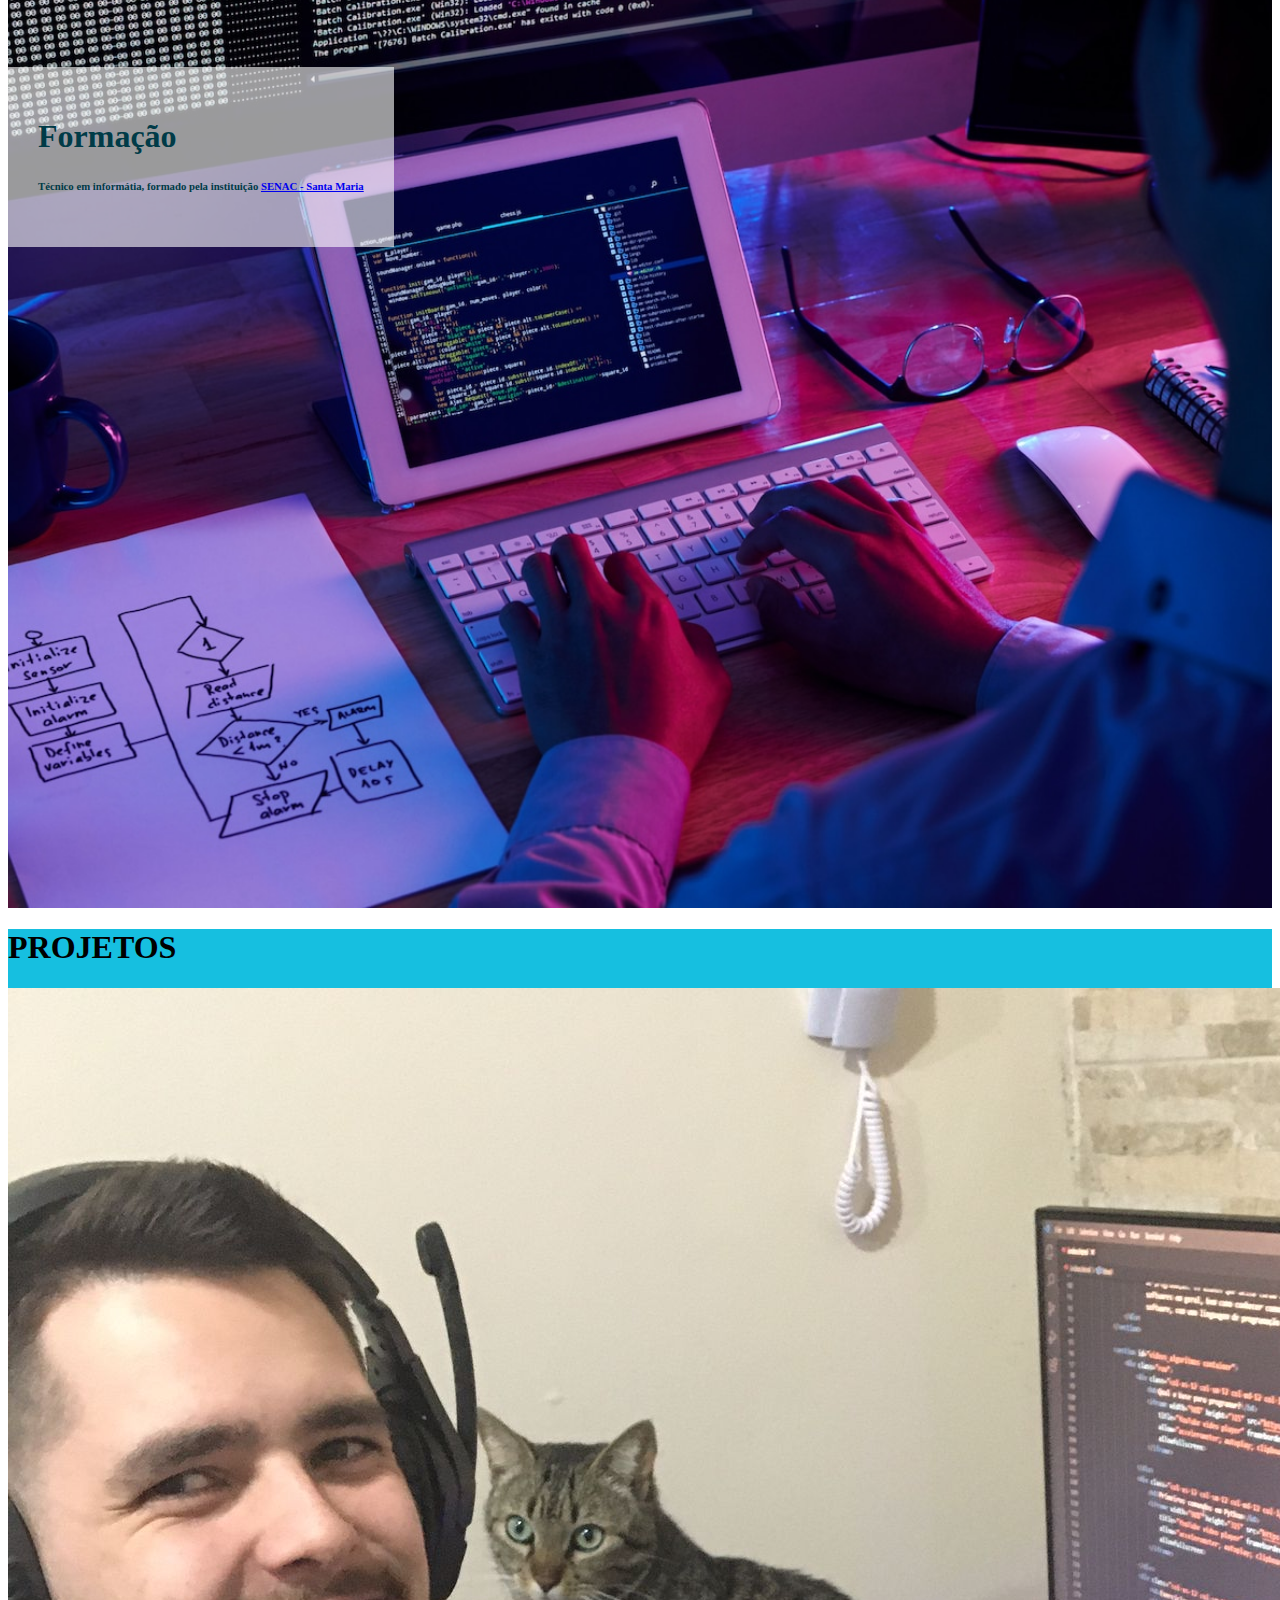
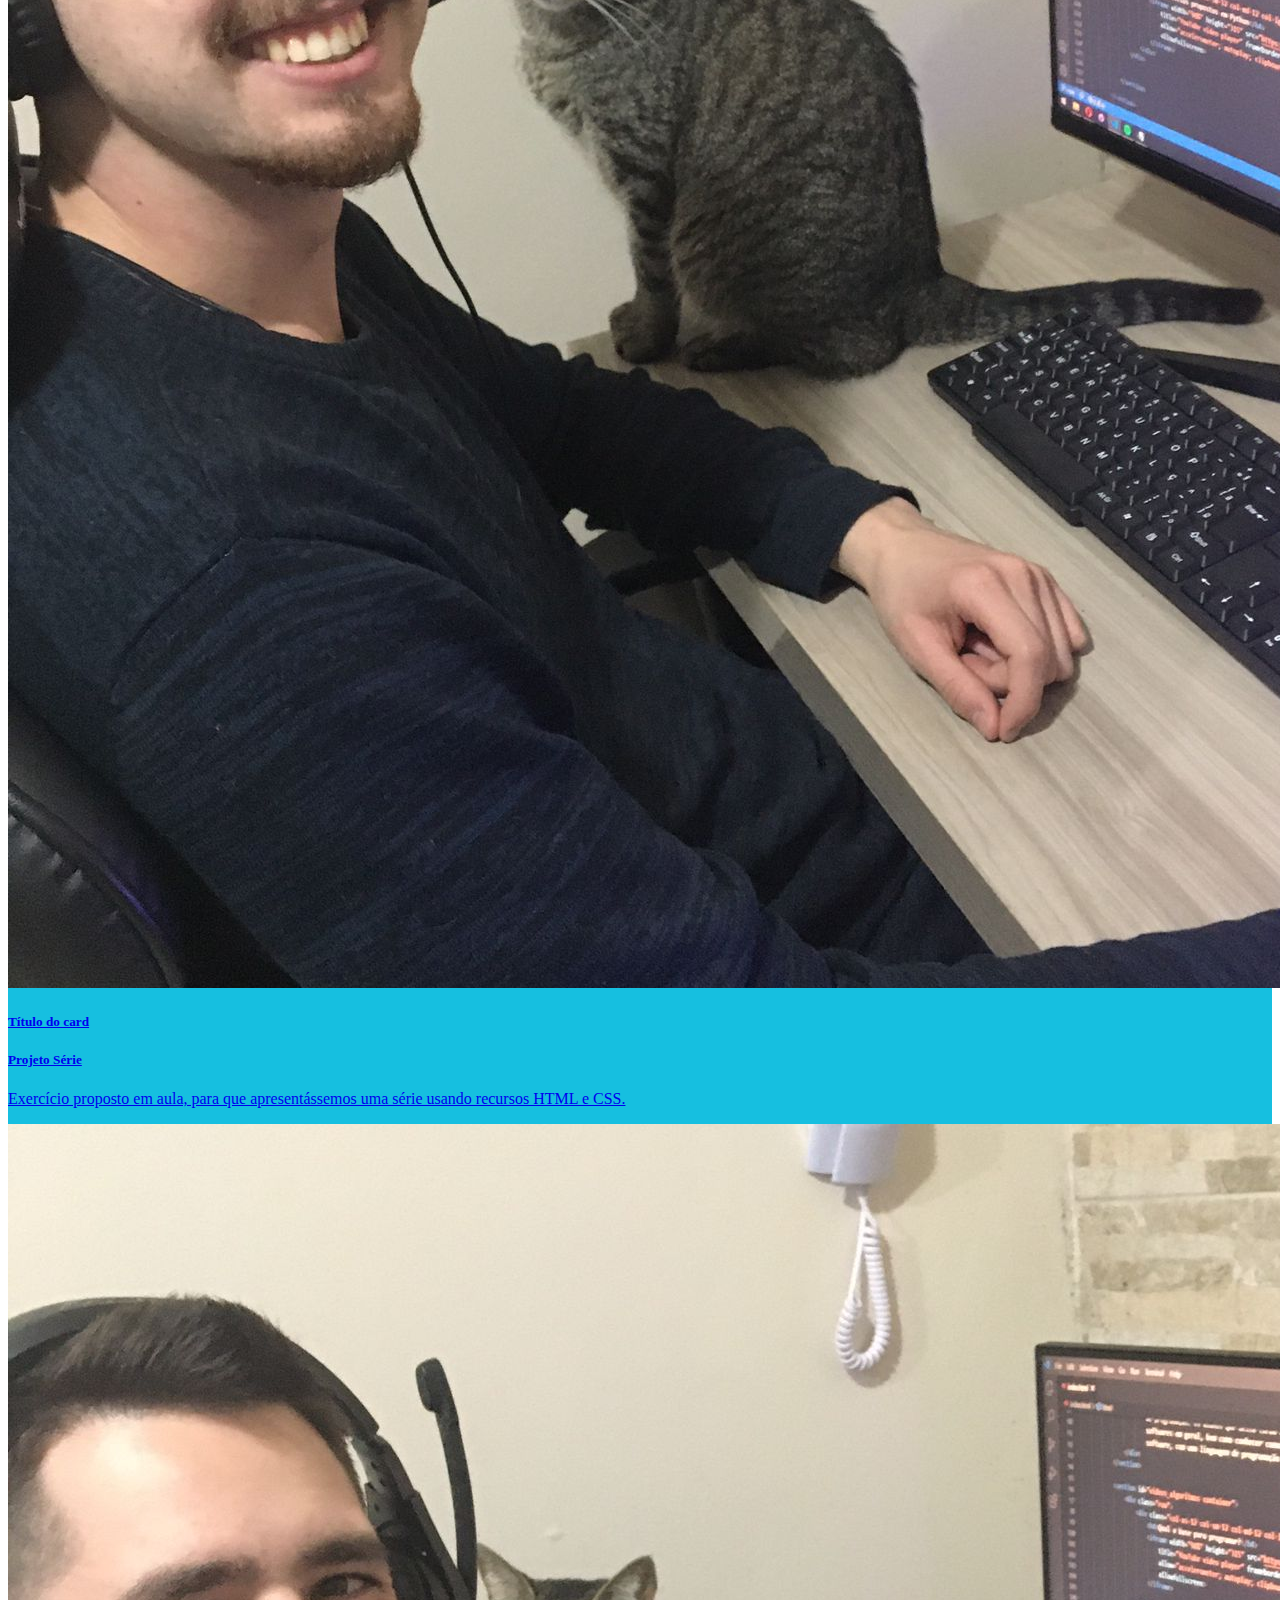
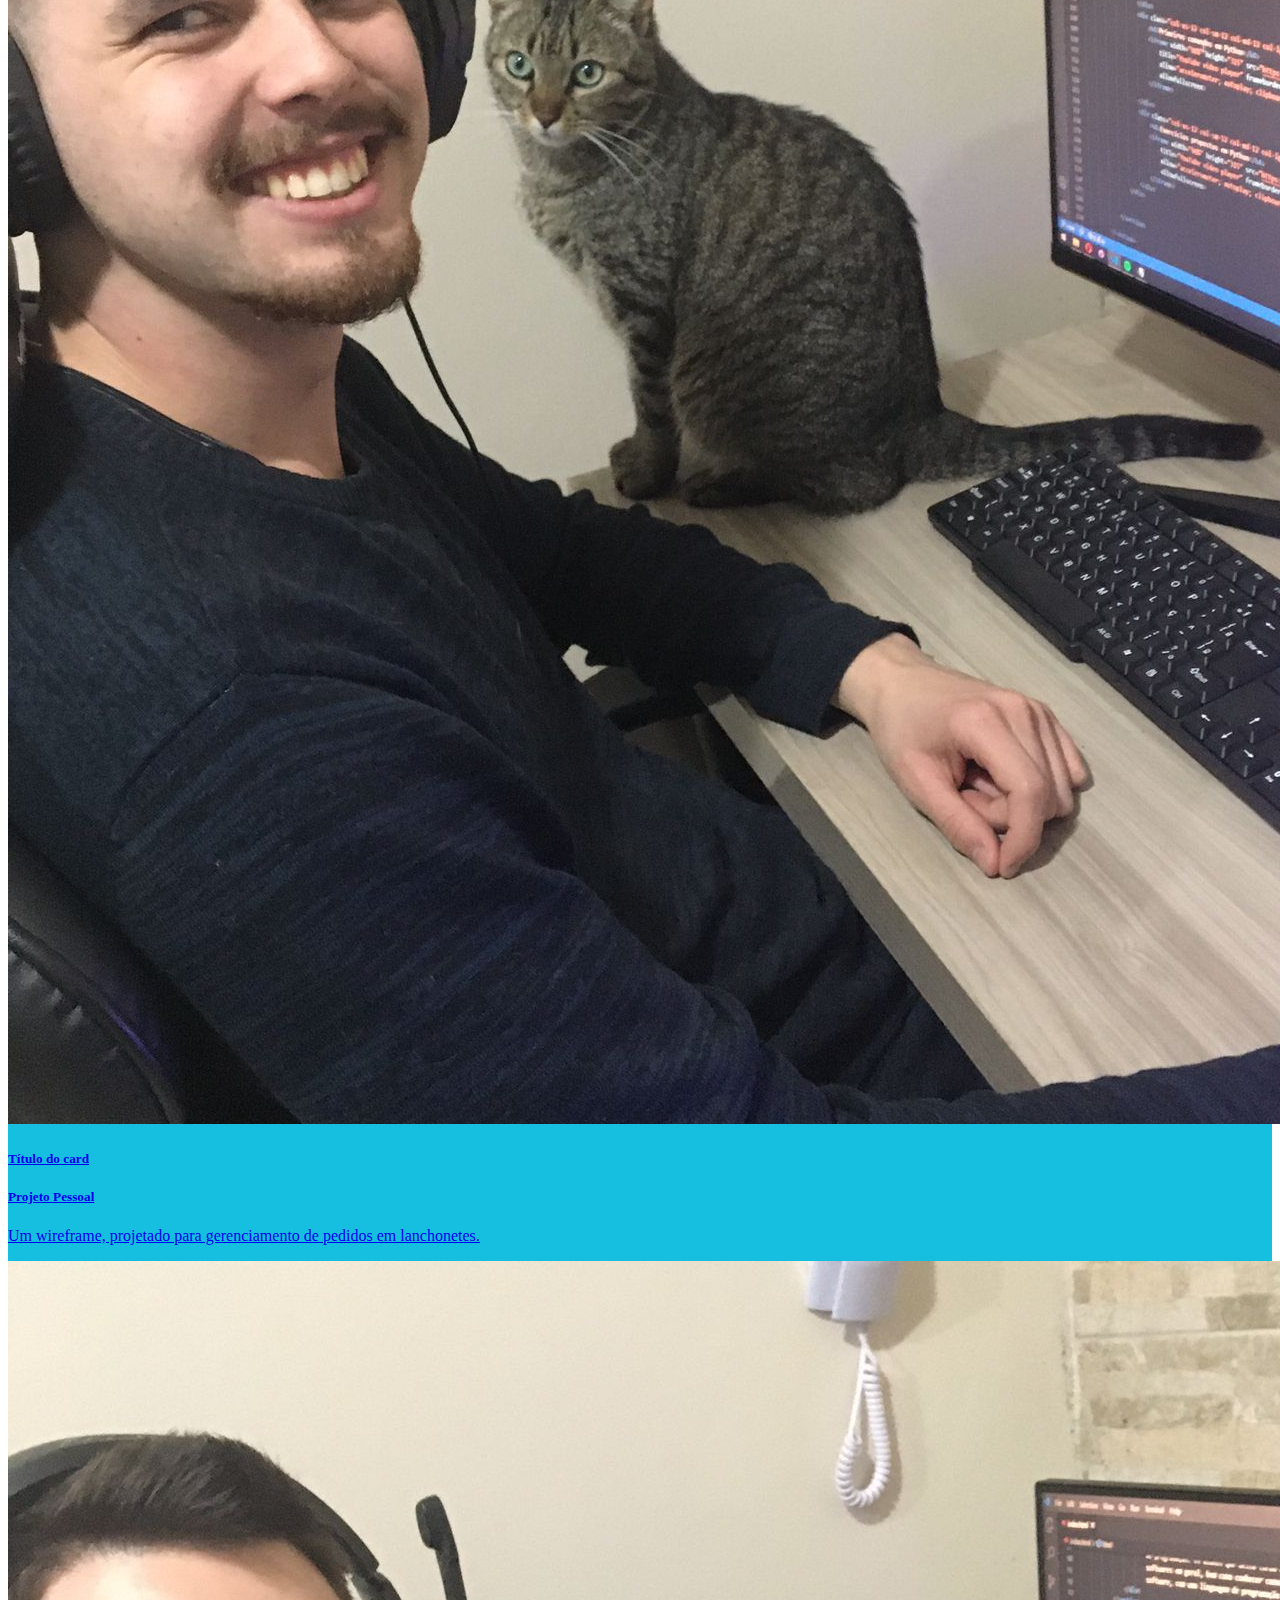
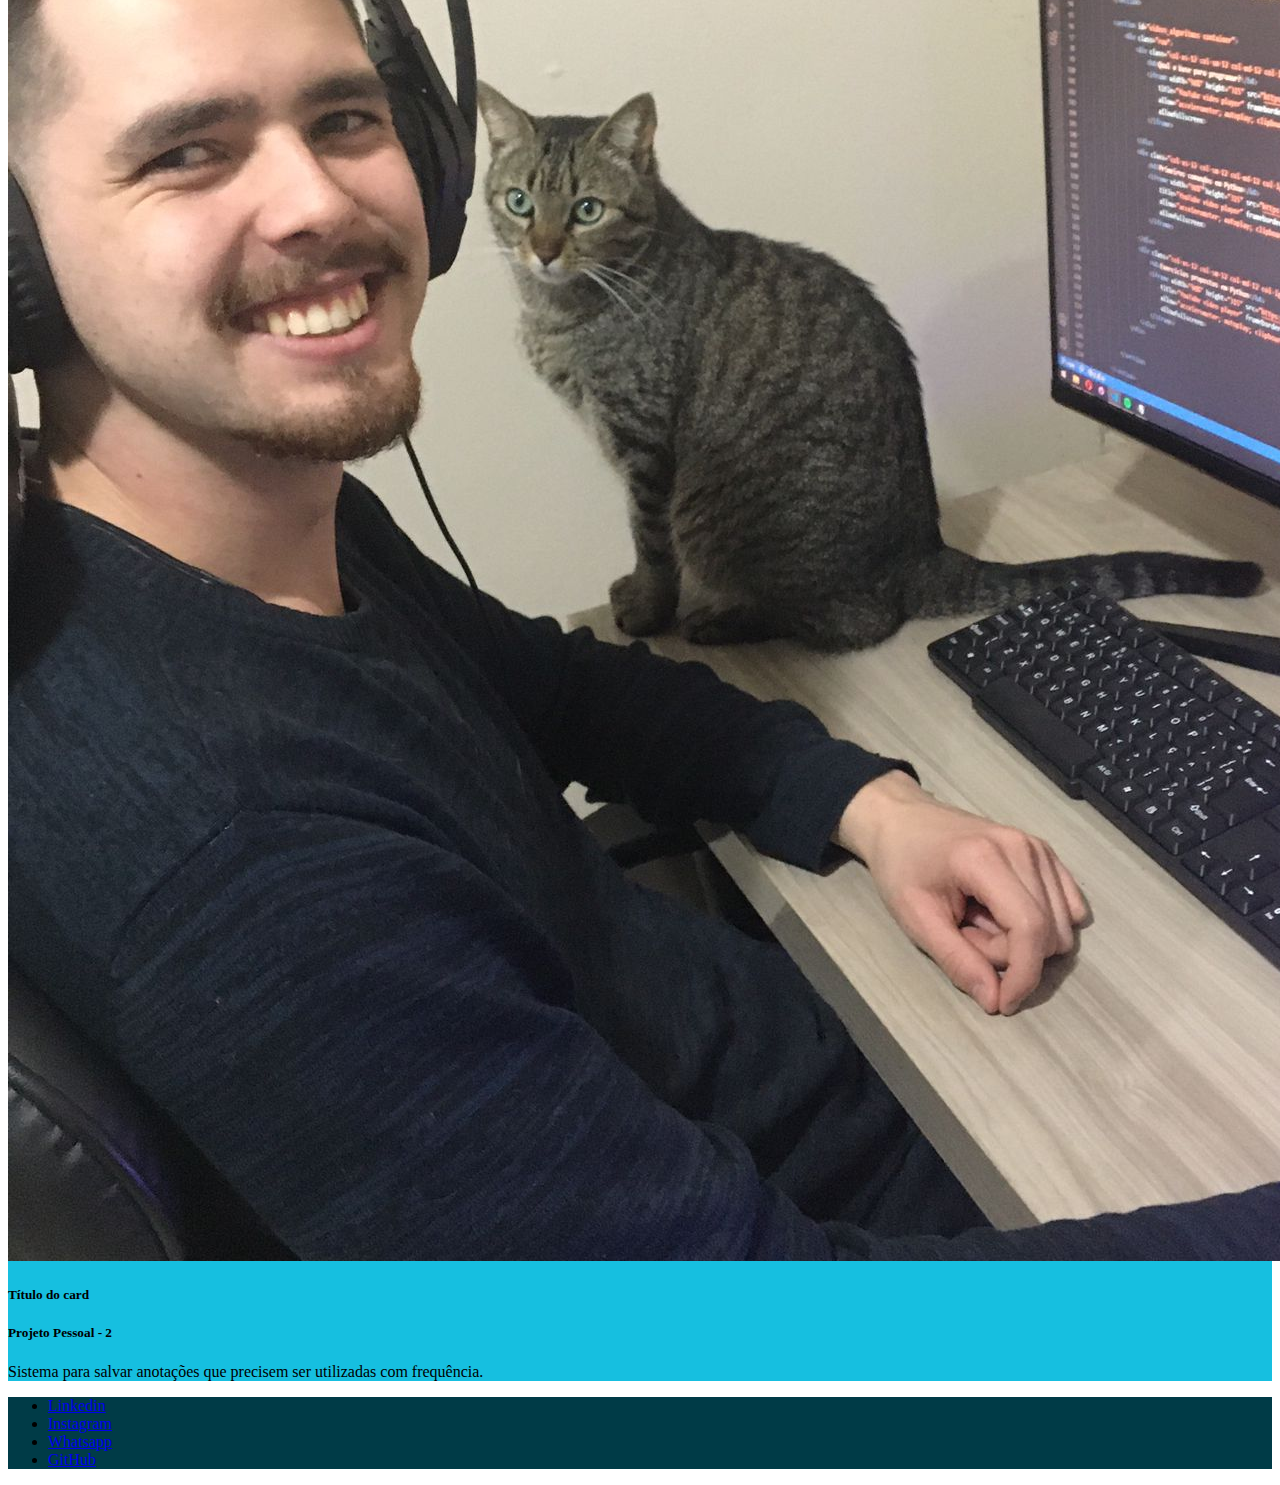
==== commit 7a73ea1d: "ajuste portfolio" ====
--- a/html/portfolio/index.html
+++ b/html/portfolio/index.html
@@ -15,7 +15,7 @@
     <title>Bem-vindo</title>
 </head>
 
-<body >
+<body>
     <header id="menu-principal">
         <nav class="navbar navbar-expand-md navbar-light fixed-top bg-personalizado-escuro">
             <a class="navbar-brand" href="#menu-principal">Navbar</a>
@@ -26,16 +26,16 @@
             <div class="collapse navbar-collapse" id="navbarNav">
                 <ul class="navbar-nav ml-auto">
                     <li class="nav-item">
-                        <a class="nav-link" href="#sobre-mim">Sobre mim</a>
+                        <a class="nav-link" href="#section-sobre-mim">Sobre mim</a>
                     </li>
                     <li class="nav-item">
-                        <a class="nav-link" href="#formacao">Formação</a>
+                        <a class="nav-link" href="#section-formacao">Formação</a>
                     </li>
                     <li class="nav-item">
-                        <a class="nav-link" href="#experiencias">Experiências</a>
+                        <a class="nav-link" href="#section-experiencias">Experiências</a>
                     </li>
                     <li class="nav-item">
-                        <a class="nav-link" href="#projetos">Projetos</a>
+                        <a class="nav-link" href="#section-projetos">Projetos</a>
                     </li>
                     <li class="nav-item">
                         <a class="nav-link" href="#contato">Contato</a>
@@ -46,9 +46,10 @@
     </header>
 
     <section>
-        <div class="card-personalizado bg-personalizado-claro">
-            <div id="ola" class="info-personalizada col-4">
-                <h1>Olá,</h1>
+        <div id="container-ola" class="card-personalizado bg-personalizado-claro">
+            <div id="ola" class="info-personalizada col-6">
+                <h1>Hello World,</h1>
+                <br>
                 <h4>Me chamo Bernardo Pacheco</h4>
                 <h5>Sou desenvovedor Front-End</h5>
             </div>
@@ -56,63 +57,85 @@
     </section>
 
 
-    <section id="sobre-mim">
-        <div class="card-personalizado bg-personalizado-escuro">
-            <h3>Sobre mim</h3>
-            <p>Sou natural de Santa Maria - RS</p>
-            <p>Nascido em Dezembro/1994</p>
-            <p>Entusiasta da tecnologia</p>
+    <section id="section-sobre-mim">
+        <div id="container-sobre-mim" class="card-personalizado bg-personalizado-escuro">
+            <div id="sobre-mim" class="col-xs-6 col-sm-6 col-md-4 col-lg-4 col-xl-4">
+                <h1>Sobre mim</h1>
+                <h6>Sou natural de Santa Maria - RS</h6>
+                <h6>Nascido em Dezembro/1994</h6>
+                <h6>Entusiasta da tecnologia</h6>
+            </div>
         </div>
     </section>
 
-    <section id="formacao">
-        <div class="card-personalizado bg-personalizado-claro">
-            <h3>Formação</h3>
-            <p>Técnico em informátia, formado pela instituição <a href="https://www.senacrs.com.br/unidade/11"
-                    target="_blank">SENAC - Santa Maria</a></p>
+
+    <section id="section-experiencias">
+        <div id="container-experiencias" class="card-personalizado bg-personalizado-escuro">
+            <div id="experiencias" class="col-6">
+                <h1>Experiências</h1>
+                <h6>Atuação na área de tecnologia, prestando suporte a softwares, pela empresa <a
+                        href="https://controlecelular.com.br" target="_blank">Sistemas & Informação</a></h6>
+            </div>
         </div>
     </section>
 
-    <section id="experiencias">
-        <div class="card-personalizado bg-personalizado-escuro">
-            <h3>Experiências</h3>
-            <p>Atuação na área de tecnologia, prestando suporte a softwares, pela empresa <a
-                    href="https://controlecelular.com.br" target="_blank">Sistemas & Informação</a></p>
+    <section id="section-formacao">
+        <div id="container-formacao" class="card-personalizado bg-personalizado-claro">
+            <div id="formacao" class="col-xs-6 col-sm-6 col-md-4 col-lg-4 col-xl-4">
+                <h1>Formação</h1>
+                <h6>Técnico em informátia, formado pela instituição <a href="https://www.senacrs.com.br/unidade/11"
+                        target="_blank">SENAC - Santa Maria</a></h6>
+            </div>
         </div>
     </section>
 
-    <section id="projetos" class="container-fluid bg-personalizado-claro">
-
+    <section id="section-projetos" class="container-fluid bg-personalizado-claro">
+        <div class="row">
+            <div class="col-12 text-center mt-3">
+                <h1>PROJETOS</h1>
+            </div>
+        </div>
         <div class="row p-5">
-            <a href="https://bernardopacheco94.github.io/RSTI-front-end/html/trabalho_v2/" target="_blank">
-                <div class="col-xs-12 col-sm-12 col-md-4 col-lg-4 col-xl-4 col-xxl-4">
+            <div class="mb-3 col-xs-12 col-sm-12 col-md-12 col-lg-4 col-xl-4 col-xxl-4">
+                <a href="https://bernardopacheco94.github.io/RSTI-front-end/html/trabalho_v2/" target="_blank">
                     <div class="card bg-dark text-white">
                         <img class="card-img" src="img/5dc336d0-f615-451d-b9c3-c12da7941acb.jpg" alt="Imagem do card">
                         <div class="card-img-overlay">
                             <h5 class="card-title">Título do card</h5>
                         </div>
+                        <div class="card-body">
+                            <h5 class="card-title">Projeto Série</h5>
+                            <p class="card-text">Exercício proposto em aula, para que apresentássemos uma série usando recursos HTML e CSS.</p>
+                        </div>
                     </div>
-                </div>
-            </a>
+                </a>
+            </div>
+            <div class="mb-3 col-xs-12 col-sm-12 col-md-12 col-lg-4 col-xl-4 col-xxl-4">
             <a href="https://bernardopacheco94.github.io/laChapa/index.html" target="_blank">
-                <div class="col-xs-12 col-sm-12 col-md-4 col-lg-4 col-xl-4 col-xxl-4">
                     <div class="card bg-dark text-white">
                         <img class="card-img" src="img/5dc336d0-f615-451d-b9c3-c12da7941acb.jpg" alt="Imagem do card">
                         <div class="card-img-overlay">
                             <h5 class="card-title">Título do card</h5>
                         </div>
+                        <div class="card-body">
+                            <h5 class="card-title">Projeto Pessoal</h5>
+                            <p class="card-text">Um wireframe, projetado para gerenciamento de pedidos em lanchonetes.</p>
+                        </div>
                     </div>
-                </div>
-            </a>
-            <div class="col-xs-12 col-sm-12 col-md-4 col-lg-4 col-xl-4 col-xxl-4">
+                </a>
+            </div>
+            <div class="mb-3 col-xs-12 col-sm-12 col-md-12 col-lg-4 col-xl-4 col-xxl-4">
                 <div class="card bg-dark text-white">
                     <img class="card-img" src="img/5dc336d0-f615-451d-b9c3-c12da7941acb.jpg" alt="Imagem do card">
                     <div class="card-img-overlay">
                         <h5 class="card-title">Título do card</h5>
                     </div>
+                    <div class="card-body">
+                        <h5 class="card-title">Projeto Pessoal - 2</h5>
+                        <p class="card-text">Sistema para salvar anotações que precisem ser utilizadas com frequência.</p>
+                    </div>
                 </div>
             </div>
-
 
         </div>
 
--- a/html/portfolio/style/style.css
+++ b/html/portfolio/style/style.css
@@ -1,12 +1,14 @@
 @charset "utf-8";
 
-:root{
+:root {
     --cor0: #003B47;
     --cor1: #16BFE0;
     --cor2: #007C94;
     --cor3: #472100;
     --cor4: #D76300;
     --cor5: white;
+    --transparencia-escura: rgba(0, 0, 0, 0.605);
+    --transparencia-clara: rgba(255, 255, 255, 0.605);
 }
 
 .card-personalizado {
@@ -16,24 +18,68 @@
     position: relative;
 }
 
-.bg-personalizado-claro{
+.bg-personalizado-claro {
     background-color: var(--cor1);
     background-attachment: fixed;
 }
 
-.bg-personalizado-escuro{
+.bg-personalizado-escuro {
     background-color: var(--cor0);
     background-attachment: fixed;
 }
 
-#ola{
-    background-color: rgba(0, 0, 0, 0.405);
-    padding: 30px; 
+#ola {
+    background-color: var(--transparencia-escura);
+    padding: 30px;
     position: absolute;
     top: 15%;
-    left: 60%;
+    left: 50%;
     color: var(--cor5);
-    background-image: url('img/laptop-circuitos.jpg');    
+    min-width: 160px;
+}
+
+#container-ola {
+    background: black url('../img/laptop-circuitos.jpg') center left / cover no-repeat fixed;
+}
+
+#sobre-mim {
+    background-color: var(--transparencia-clara);
+    padding: 30px;
+    position: absolute;
+    top: 45%;
+    left: 0%;
+    color: var(--cor0);
+    text-align: right;
+}
+
+#container-sobre-mim {
+    background: var(--cor0) url('../img/tela-codigos-laptop.jpg') center right / cover no-repeat scroll;
 }
 
 
+#experiencias {
+    background-color: var(--transparencia-clara);
+    padding: 30px;
+    position: absolute;
+    top: 45%;
+    left: 50%;
+    color: var(--cor0);
+}
+
+#container-experiencias {
+    background: var(--cor1) url('../img/laptop+cafe.jpg') center center / cover no-repeat fixed;
+}
+
+#formacao {
+    background-color: var(--transparencia-clara);
+    padding: 30px;
+    position: absolute;
+    top: 15%;
+    left: 0%;
+    color: var(--cor0);
+}
+
+#container-formacao {
+    background: var(--cor1) url('../img/mesa-desenvolvedor-fluxograma.jpg') center / cover no-repeat scroll;
+}
+
